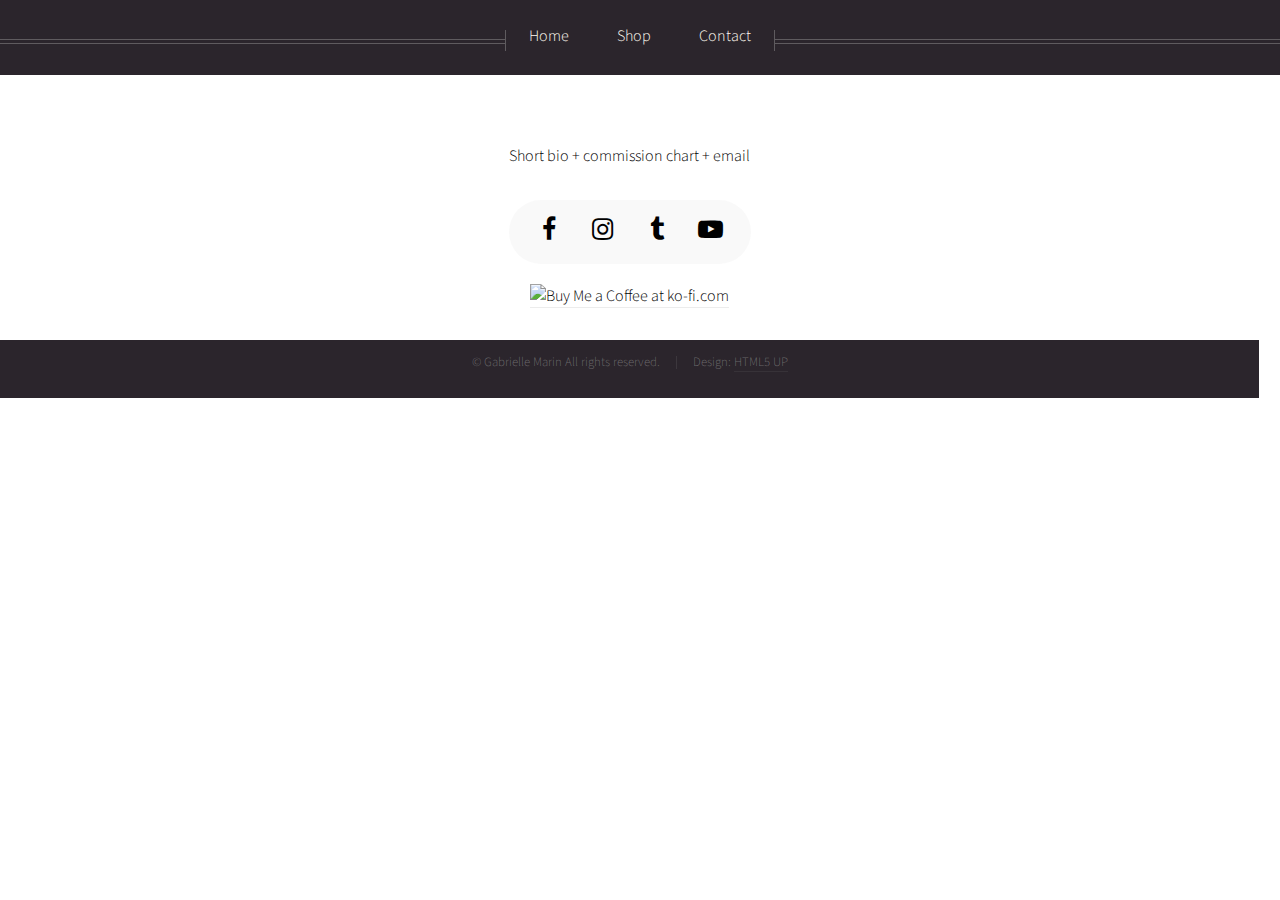
==== contact.html @ 82645fe5 "Contact revert" ====
<!DOCTYPE HTML>
<!--
	Helios by HTML5 UP
	html5up.net | @ajlkn
	Free for personal and commercial use under the CCA 3.0 license (html5up.net/license)
-->
<html>
	<head>
	
		<title>Gabrielle Marin Art</title>
		<meta charset="utf-8" />
    <meta name="viewport" content="user-scalable=no, width=768px, initial-scale=1, maximum-scale=1">
    <meta http-equiv="X-UA-Compatible" content="IE=edge">
    <meta name="description" content="">
    <meta name="author" content="">
    <script type="text/javascript" src="https://cdnjs.cloudflare.com/ajax/libs/jquery/2.1.1/jquery.min.js"></script>
		<!--[if lte IE 8]><script src="assets/js/ie/html5shiv.js"></script><![endif]-->
		<link rel="stylesheet" href="assets/css/main.css" />
		<!--[if lte IE 8]><link rel="stylesheet" href="assets/css/ie8.css" /><![endif]-->
        <link rel="stylesheet" href="assets/css/styles.css" />
        
        

    <link rel="stylesheet" href="assets/css/font-awesome.min.css">
    <link href="https://unpkg.com/nanogallery2/dist/css/nanogallery2.min.css" rel="stylesheet" type="text/css">
    <script type="text/javascript" src="https://unpkg.com/nanogallery2/dist/jquery.nanogallery2.min.js"></script>
   
    
	</head>
	<body class="no-sidebar">
       
        <div id="header">
        

					<!-- Inner -->
						
		<div id="page-wrapper">
  
			<!-- Header -->
				<div id="header">

					<!-- Inner -->
	
  

					<!-- Nav -->
						<!-- Nav -->
						<nav id="nav">
						
							<ul id"test">
								<li><a href="index.html">Home</a></li>
								
								<li><a href="https://www.etsy.com/ca/shop/GabrielleMarinArt">Shop</a></li>
								<li><a href="contact.html">Contact</a></li>
								
							</ul>
            
            
						</nav>

				</div>


			<!-- Main -->
         <body> 
      <center>Short bio + commission chart + email</center>
            </div><!-- End Inner -->



  </body>
            
				<div class="wrapper style1">
				
					<div class="container">
						<article id="main" class="special">

    
    
 
							
                       
							<section class="contact">
										
										<ul class="icons">
											<li><a href="https://www.facebook.com/gabriellemarinart" class="icon fa-facebook"><span class="label">Facebook</span></a></li>
											<li><a href="https://www.instagram.com/gabriellemarinart" class="icon fa-instagram "><span class="label">Instagram</span></a></li>
											<li><a href="http://gabriellemarin.tumblr.com/" class="icon fa-tumblr"><span class="label">Tumblr</span></a></li>
											<li><a href="http://gabriellemarin.tumblr.com/" class="icon fa-youtube-play"><span class="label">Tumblr</span></a></li>
								
											
										</ul>
										<center><a href='https://ko-fi.com/A4762TQB' target='_blank'><img height='36' style='border:0px;height:36px;' src='https://az743702.vo.msecnd.net/cdn/kofi5.png?v=0' border='0' alt='Buy Me a Coffee at ko-fi.com' /></a></center>
									</section>
						
						</article>
						
						
					</div>

				</div>
	<!-- Contact -->
									

			<!-- Footer -->
				<div id="footer">
					<div class="container">
						
						
						<div class="row">
							<div class="12u">

							
								<!-- Copyright -->
									<div class="copyright">
										<ul class="menu">
											<li>&copy; Gabrielle Marin All rights reserved.</li><li>Design: <a href="http://html5up.net">HTML5 UP</a></li>
										</ul>
									</div>

							</div>

						</div>
					</div>
				</div>

		</div>

		<!-- Scripts -->
            
        

			
			<script src="assets/js/jquery.dropotron.min.js"></script>
			<script src="assets/js/jquery.scrolly.min.js"></script>
			<script src="assets/js/jquery.onvisible.min.js"></script>
			<script src="assets/js/skel.min.js"></script>
			<script src="assets/js/util.js"></script>
			<!--[if lte IE 8]><script src="assets/js/ie/respond.min.js"></script><![endif]-->
			<script src="assets/js/main.js"></script>

             
        
	
</html>
---- assets/css/main.css ----
@import url("https://fonts.googleapis.com/css?family=Source+Sans+Pro:300,300italic,400,400italic,600");
@import url("font-awesome.min.css");

/*
	Helios by HTML5 UP
	html5up.net | @ajlkn
	Free for personal and commercial use under the CCA 3.0 license (html5up.net/license)
*/

/* Reset */

	html, body, div, span, applet, object, iframe, h1, h2, h3, h4, h5, h6, p, blockquote, pre, a, abbr, acronym, address, big, cite, code, del, dfn, em, img, ins, kbd, q, s, samp, small, strike, strong, sub, sup, tt, var, b, u, i, center, dl, dt, dd, ol, ul, li, fieldset, form, label, legend, table, caption, tbody, tfoot, thead, tr, th, td, article, aside, canvas, details, embed, figure, figcaption, footer, header, hgroup, menu, nav, output, ruby, section, summary, time, mark, audio, video {
		margin: 0;
		padding: 0;
		border: 0;
		font-size: 100%;
		font: inherit;
		vertical-align: baseline;
	}

	article, aside, details, figcaption, figure, footer, header, hgroup, menu, nav, section {
		display: block;
	}

	body {
		line-height: 1;
	}

	ol, ul {
		list-style: none;
	}

	blockquote, q {
		quotes: none;
	}

	blockquote:before, blockquote:after, q:before, q:after {
		content: '';
		content: none;
	}

	table {
		border-collapse: collapse;
		border-spacing: 0;
	}

	body {
		-webkit-text-size-adjust: none;
	}

/* Box Model */

	*, *:before, *:after {
		-moz-box-sizing: border-box;
		-webkit-box-sizing: border-box;
		box-sizing: border-box;
	}

/* Containers */

	.container {
		margin-left: auto;
		margin-right: auto;
	}

	.container.\31 25\25 {
		width: 100%;
		max-width: 1750px;
		min-width: 729px;
	}

	.container.\37 5\25 {
		width: 1050px;
	}

	.container.\35 0\25 {
		width: 700px;
	}

	.container.\32 5\25 {
		width: 350px;
	}

	.container {
		width: 1400px;
	}

	@media screen and (max-width: 1680px) {

		.container.\31 25\25 {
			width: 100%;
			max-width: 1500px;
			min-width: 1200px;
		}

		.container.\37 5\25 {
			width: 900px;
		}

		.container.\35 0\25 {
			width: 600px;
		}

		.container.\32 5\25 {
			width: 300px;
		}

		.container {
			width: 1200px;
		}

	}

	@media screen and (max-width: 1280px) {

		.container.\31 25\25 {
			width: 100%;
			max-width: 125%;
			min-width: 100%;
		}

		.container.\37 5\25 {
			width: 75%;
		}

		.container.\35 0\25 {
			width: 50%;
		}

		.container.\32 5\25 {
			width: 25%;
		}

		.container {
			width: 100%;
		}

	}

	@media screen and (max-width: 960px) {

		.container.\31 25\25 {
			width: 100%;
			max-width: 125%;
			min-width: 100%;
		}

		.container.\37 5\25 {
			width: 75%;
		}

		.container.\35 0\25 {
			width: 50%;
		}

		.container.\32 5\25 {
			width: 25%;
		}

		.container {
			width: 100%;
		}

	}

	@media screen and (max-width: 840px) {

		.container.\31 25\25 {
			width: 100%;
			max-width: 125%;
			min-width: 100%;
		}

		.container.\37 5\25 {
			width: 75%;
		}

		.container.\35 0\25 {
			width: 50%;
		}

		.container.\32 5\25 {
			width: 25%;
		}

		.container {
			width: 100% !important;
		}

	}

	@media screen and (max-width: 736px) {

		.container.\31 25\25 {
			width: 100%;
			max-width: 125%;
			min-width: 100%;
		}

		.container.\37 5\25 {
			width: 75%;
		}

		.container.\35 0\25 {
			width: 50%;
		}

		.container.\32 5\25 {
			width: 25%;
		}

		.container {
			width: 100% !important;
		}

	}

/* Grid */

	.row {
		border-bottom: solid 1px transparent;
		-moz-box-sizing: border-box;
		-webkit-box-sizing: border-box;
		box-sizing: border-box;
	}

	.row > * {
		float: left;
		-moz-box-sizing: border-box;
		-webkit-box-sizing: border-box;
		box-sizing: border-box;
	}

	.row:after, .row:before {
		content: '';
		display: block;
		clear: both;
		height: 0;
	}

	.row.uniform > * > :first-child {
		margin-top: 0;
	}

	.row.uniform > * > :last-child {
		margin-bottom: 0;
	}

	.row.\30 \25 > * {
		padding: 0px 0 0 0px;
	}

	.row.\30 \25 {
		margin: 0px 0 -1px 0px;
	}

	.row.uniform.\30 \25 > * {
		padding: 0px 0 0 0px;
	}

	.row.uniform.\30 \25 {
		margin: 0px 0 -1px 0px;
	}

	.row > * {
		padding: 48px 0 0 48px;
	}

	.row {
		margin: -48px 0 -1px -48px;
	}

	.row.uniform > * {
		padding: 48px 0 0 48px;
	}

	.row.uniform {
		margin: -48px 0 -1px -48px;
	}

	.row.\32 00\25 > * {
		padding: 96px 0 0 96px;
	}

	.row.\32 00\25 {
		margin: -96px 0 -1px -96px;
	}

	.row.uniform.\32 00\25 > * {
		padding: 96px 0 0 96px;
	}

	.row.uniform.\32 00\25 {
		margin: -96px 0 -1px -96px;
	}

	.row.\31 50\25 > * {
		padding: 72px 0 0 72px;
	}

	.row.\31 50\25 {
		margin: -72px 0 -1px -72px;
	}

	.row.uniform.\31 50\25 > * {
		padding: 72px 0 0 72px;
	}

	.row.uniform.\31 50\25 {
		margin: -72px 0 -1px -72px;
	}

	.row.\35 0\25 > * {
		padding: 24px 0 0 24px;
	}

	.row.\35 0\25 {
		margin: -24px 0 -1px -24px;
	}

	.row.uniform.\35 0\25 > * {
		padding: 24px 0 0 24px;
	}

	.row.uniform.\35 0\25 {
		margin: -24px 0 -1px -24px;
	}

	.row.\32 5\25 > * {
		padding: 12px 0 0 12px;
	}

	.row.\32 5\25 {
		margin: -12px 0 -1px -12px;
	}

	.row.uniform.\32 5\25 > * {
		padding: 12px 0 0 12px;
	}

	.row.uniform.\32 5\25 {
		margin: -12px 0 -1px -12px;
	}

	.\31 2u, .\31 2u\24 {
		width: 100%;
		clear: none;
		margin-left: 0;
	}

	.\31 1u, .\31 1u\24 {
		width: 91.6666666667%;
		clear: none;
		margin-left: 0;
	}

	.\31 0u, .\31 0u\24 {
		width: 83.3333333333%;
		clear: none;
		margin-left: 0;
	}

	.\39 u, .\39 u\24 {
		width: 75%;
		clear: none;
		margin-left: 0;
	}

	.\38 u, .\38 u\24 {
		width: 66.6666666667%;
		clear: none;
		margin-left: 0;
	}

	.\37 u, .\37 u\24 {
		width: 58.3333333333%;
		clear: none;
		margin-left: 0;
	}

	.\36 u, .\36 u\24 {
		width: 50%;
		clear: none;
		margin-left: 0;
	}

	.\35 u, .\35 u\24 {
		width: 41.6666666667%;
		clear: none;
		margin-left: 0;
	}

	.\34 u, .\34 u\24 {
		width: 33.3333333333%;
		clear: none;
		margin-left: 0;
	}

	.\33 u, .\33 u\24 {
		width: 25%;
		clear: none;
		margin-left: 0;
	}

	.\32 u, .\32 u\24 {
		width: 16.6666666667%;
		clear: none;
		margin-left: 0;
	}

	.\31 u, .\31 u\24 {
		width: 8.3333333333%;
		clear: none;
		margin-left: 0;
	}

	.\31 2u\24 + *,
	.\31 1u\24 + *,
	.\31 0u\24 + *,
	.\39 u\24 + *,
	.\38 u\24 + *,
	.\37 u\24 + *,
	.\36 u\24 + *,
	.\35 u\24 + *,
	.\34 u\24 + *,
	.\33 u\24 + *,
	.\32 u\24 + *,
	.\31 u\24 + * {
		clear: left;
	}

	.\-11u {
		margin-left: 91.66667%;
	}

	.\-10u {
		margin-left: 83.33333%;
	}

	.\-9u {
		margin-left: 75%;
	}

	.\-8u {
		margin-left: 66.66667%;
	}

	.\-7u {
		margin-left: 58.33333%;
	}

	.\-6u {
		margin-left: 50%;
	}

	.\-5u {
		margin-left: 41.66667%;
	}

	.\-4u {
		margin-left: 33.33333%;
	}

	.\-3u {
		margin-left: 25%;
	}

	.\-2u {
		margin-left: 16.66667%;
	}

	.\-1u {
		margin-left: 8.33333%;
	}

	@media screen and (max-width: 1680px) {

		.row > * {
			padding: 48px 0 0 48px;
		}

		.row {
			margin: -48px 0 -1px -48px;
		}

		.row.uniform > * {
			padding: 48px 0 0 48px;
		}

		.row.uniform {
			margin: -48px 0 -1px -48px;
		}

		.row.\32 00\25 > * {
			padding: 96px 0 0 96px;
		}

		.row.\32 00\25 {
			margin: -96px 0 -1px -96px;
		}

		.row.uniform.\32 00\25 > * {
			padding: 96px 0 0 96px;
		}

		.row.uniform.\32 00\25 {
			margin: -96px 0 -1px -96px;
		}

		.row.\31 50\25 > * {
			padding: 72px 0 0 72px;
		}

		.row.\31 50\25 {
			margin: -72px 0 -1px -72px;
		}

		.row.uniform.\31 50\25 > * {
			padding: 72px 0 0 72px;
		}

		.row.uniform.\31 50\25 {
			margin: -72px 0 -1px -72px;
		}

		.row.\35 0\25 > * {
			padding: 24px 0 0 24px;
		}

		.row.\35 0\25 {
			margin: -24px 0 -1px -24px;
		}

		.row.uniform.\35 0\25 > * {
			padding: 24px 0 0 24px;
		}

		.row.uniform.\35 0\25 {
			margin: -24px 0 -1px -24px;
		}

		.row.\32 5\25 > * {
			padding: 12px 0 0 12px;
		}

		.row.\32 5\25 {
			margin: -12px 0 -1px -12px;
		}

		.row.uniform.\32 5\25 > * {
			padding: 12px 0 0 12px;
		}

		.row.uniform.\32 5\25 {
			margin: -12px 0 -1px -12px;
		}

		.\31 2u\28wide\29, .\31 2u\24\28wide\29 {
			width: 100%;
			clear: none;
			margin-left: 0;
		}

		.\31 1u\28wide\29, .\31 1u\24\28wide\29 {
			width: 91.6666666667%;
			clear: none;
			margin-left: 0;
		}

		.\31 0u\28wide\29, .\31 0u\24\28wide\29 {
			width: 83.3333333333%;
			clear: none;
			margin-left: 0;
		}

		.\39 u\28wide\29, .\39 u\24\28wide\29 {
			width: 75%;
			clear: none;
			margin-left: 0;
		}

		.\38 u\28wide\29, .\38 u\24\28wide\29 {
			width: 66.6666666667%;
			clear: none;
			margin-left: 0;
		}

		.\37 u\28wide\29, .\37 u\24\28wide\29 {
			width: 58.3333333333%;
			clear: none;
			margin-left: 0;
		}

		.\36 u\28wide\29, .\36 u\24\28wide\29 {
			width: 50%;
			clear: none;
			margin-left: 0;
		}

		.\35 u\28wide\29, .\35 u\24\28wide\29 {
			width: 41.6666666667%;
			clear: none;
			margin-left: 0;
		}

		.\34 u\28wide\29, .\34 u\24\28wide\29 {
			width: 33.3333333333%;
			clear: none;
			margin-left: 0;
		}

		.\33 u\28wide\29, .\33 u\24\28wide\29 {
			width: 25%;
			clear: none;
			margin-left: 0;
		}

		.\32 u\28wide\29, .\32 u\24\28wide\29 {
			width: 16.6666666667%;
			clear: none;
			margin-left: 0;
		}

		.\31 u\28wide\29, .\31 u\24\28wide\29 {
			width: 8.3333333333%;
			clear: none;
			margin-left: 0;
		}

		.\31 2u\24\28wide\29 + *,
		.\31 1u\24\28wide\29 + *,
		.\31 0u\24\28wide\29 + *,
		.\39 u\24\28wide\29 + *,
		.\38 u\24\28wide\29 + *,
		.\37 u\24\28wide\29 + *,
		.\36 u\24\28wide\29 + *,
		.\35 u\24\28wide\29 + *,
		.\34 u\24\28wide\29 + *,
		.\33 u\24\28wide\29 + *,
		.\32 u\24\28wide\29 + *,
		.\31 u\24\28wide\29 + * {
			clear: left;
		}

		.\-11u\28wide\29 {
			margin-left: 91.66667%;
		}

		.\-10u\28wide\29 {
			margin-left: 83.33333%;
		}

		.\-9u\28wide\29 {
			margin-left: 75%;
		}

		.\-8u\28wide\29 {
			margin-left: 66.66667%;
		}

		.\-7u\28wide\29 {
			margin-left: 58.33333%;
		}

		.\-6u\28wide\29 {
			margin-left: 50%;
		}

		.\-5u\28wide\29 {
			margin-left: 41.66667%;
		}

		.\-4u\28wide\29 {
			margin-left: 33.33333%;
		}

		.\-3u\28wide\29 {
			margin-left: 25%;
		}

		.\-2u\28wide\29 {
			margin-left: 16.66667%;
		}

		.\-1u\28wide\29 {
			margin-left: 8.33333%;
		}

	}

	@media screen and (max-width: 1280px) {

		.row > * {
			padding: 36px 0 0 36px;
		}

		.row {
			margin: -36px 0 -1px -36px;
		}

		.row.uniform > * {
			padding: 36px 0 0 36px;
		}

		.row.uniform {
			margin: -36px 0 -1px -36px;
		}

		.row.\32 00\25 > * {
			padding: 72px 0 0 72px;
		}

		.row.\32 00\25 {
			margin: -72px 0 -1px -72px;
		}

		.row.uniform.\32 00\25 > * {
			padding: 72px 0 0 72px;
		}

		.row.uniform.\32 00\25 {
			margin: -72px 0 -1px -72px;
		}

		.row.\31 50\25 > * {
			padding: 54px 0 0 54px;
		}

		.row.\31 50\25 {
			margin: -54px 0 -1px -54px;
		}

		.row.uniform.\31 50\25 > * {
			padding: 54px 0 0 54px;
		}

		.row.uniform.\31 50\25 {
			margin: -54px 0 -1px -54px;
		}

		.row.\35 0\25 > * {
			padding: 18px 0 0 18px;
		}

		.row.\35 0\25 {
			margin: -18px 0 -1px -18px;
		}

		.row.uniform.\35 0\25 > * {
			padding: 18px 0 0 18px;
		}

		.row.uniform.\35 0\25 {
			margin: -18px 0 -1px -18px;
		}

		.row.\32 5\25 > * {
			padding: 9px 0 0 9px;
		}

		.row.\32 5\25 {
			margin: -9px 0 -1px -9px;
		}

		.row.uniform.\32 5\25 > * {
			padding: 9px 0 0 9px;
		}

		.row.uniform.\32 5\25 {
			margin: -9px 0 -1px -9px;
		}

		.\31 2u\28normal\29, .\31 2u\24\28normal\29 {
			width: 100%;
			clear: none;
			margin-left: 0;
		}

		.\31 1u\28normal\29, .\31 1u\24\28normal\29 {
			width: 91.6666666667%;
			clear: none;
			margin-left: 0;
		}

		.\31 0u\28normal\29, .\31 0u\24\28normal\29 {
			width: 83.3333333333%;
			clear: none;
			margin-left: 0;
		}

		.\39 u\28normal\29, .\39 u\24\28normal\29 {
			width: 75%;
			clear: none;
			margin-left: 0;
		}

		.\38 u\28normal\29, .\38 u\24\28normal\29 {
			width: 66.6666666667%;
			clear: none;
			margin-left: 0;
		}

		.\37 u\28normal\29, .\37 u\24\28normal\29 {
			width: 58.3333333333%;
			clear: none;
			margin-left: 0;
		}

		.\36 u\28normal\29, .\36 u\24\28normal\29 {
			width: 50%;
			clear: none;
			margin-left: 0;
		}

		.\35 u\28normal\29, .\35 u\24\28normal\29 {
			width: 41.6666666667%;
			clear: none;
			margin-left: 0;
		}

		.\34 u\28normal\29, .\34 u\24\28normal\29 {
			width: 33.3333333333%;
			clear: none;
			margin-left: 0;
		}

		.\33 u\28normal\29, .\33 u\24\28normal\29 {
			width: 25%;
			clear: none;
			margin-left: 0;
		}

		.\32 u\28normal\29, .\32 u\24\28normal\29 {
			width: 16.6666666667%;
			clear: none;
			margin-left: 0;
		}

		.\31 u\28normal\29, .\31 u\24\28normal\29 {
			width: 8.3333333333%;
			clear: none;
			margin-left: 0;
		}

		.\31 2u\24\28normal\29 + *,
		.\31 1u\24\28normal\29 + *,
		.\31 0u\24\28normal\29 + *,
		.\39 u\24\28normal\29 + *,
		.\38 u\24\28normal\29 + *,
		.\37 u\24\28normal\29 + *,
		.\36 u\24\28normal\29 + *,
		.\35 u\24\28normal\29 + *,
		.\34 u\24\28normal\29 + *,
		.\33 u\24\28normal\29 + *,
		.\32 u\24\28normal\29 + *,
		.\31 u\24\28normal\29 + * {
			clear: left;
		}

		.\-11u\28normal\29 {
			margin-left: 91.66667%;
		}

		.\-10u\28normal\29 {
			margin-left: 83.33333%;
		}

		.\-9u\28normal\29 {
			margin-left: 75%;
		}

		.\-8u\28normal\29 {
			margin-left: 66.66667%;
		}

		.\-7u\28normal\29 {
			margin-left: 58.33333%;
		}

		.\-6u\28normal\29 {
			margin-left: 50%;
		}

		.\-5u\28normal\29 {
			margin-left: 41.66667%;
		}

		.\-4u\28normal\29 {
			margin-left: 33.33333%;
		}

		.\-3u\28normal\29 {
			margin-left: 25%;
		}

		.\-2u\28normal\29 {
			margin-left: 16.66667%;
		}

		.\-1u\28normal\29 {
			margin-left: 8.33333%;
		}

	}

	@media screen and (max-width: 960px) {

		.row > * {
			padding: 32px 0 0 32px;
		}

		.row {
			margin: -32px 0 -1px -32px;
		}

		.row.uniform > * {
			padding: 32px 0 0 32px;
		}

		.row.uniform {
			margin: -32px 0 -1px -32px;
		}

		.row.\32 00\25 > * {
			padding: 64px 0 0 64px;
		}

		.row.\32 00\25 {
			margin: -64px 0 -1px -64px;
		}

		.row.uniform.\32 00\25 > * {
			padding: 64px 0 0 64px;
		}

		.row.uniform.\32 00\25 {
			margin: -64px 0 -1px -64px;
		}

		.row.\31 50\25 > * {
			padding: 48px 0 0 48px;
		}

		.row.\31 50\25 {
			margin: -48px 0 -1px -48px;
		}

		.row.uniform.\31 50\25 > * {
			padding: 48px 0 0 48px;
		}

		.row.uniform.\31 50\25 {
			margin: -48px 0 -1px -48px;
		}

		.row.\35 0\25 > * {
			padding: 16px 0 0 16px;
		}

		.row.\35 0\25 {
			margin: -16px 0 -1px -16px;
		}

		.row.uniform.\35 0\25 > * {
			padding: 16px 0 0 16px;
		}

		.row.uniform.\35 0\25 {
			margin: -16px 0 -1px -16px;
		}

		.row.\32 5\25 > * {
			padding: 8px 0 0 8px;
		}

		.row.\32 5\25 {
			margin: -8px 0 -1px -8px;
		}

		.row.uniform.\32 5\25 > * {
			padding: 8px 0 0 8px;
		}

		.row.uniform.\32 5\25 {
			margin: -8px 0 -1px -8px;
		}

		.\31 2u\28narrow\29, .\31 2u\24\28narrow\29 {
			width: 100%;
			clear: none;
			margin-left: 0;
		}

		.\31 1u\28narrow\29, .\31 1u\24\28narrow\29 {
			width: 91.6666666667%;
			clear: none;
			margin-left: 0;
		}

		.\31 0u\28narrow\29, .\31 0u\24\28narrow\29 {
			width: 83.3333333333%;
			clear: none;
			margin-left: 0;
		}

		.\39 u\28narrow\29, .\39 u\24\28narrow\29 {
			width: 75%;
			clear: none;
			margin-left: 0;
		}

		.\38 u\28narrow\29, .\38 u\24\28narrow\29 {
			width: 66.6666666667%;
			clear: none;
			margin-left: 0;
		}

		.\37 u\28narrow\29, .\37 u\24\28narrow\29 {
			width: 58.3333333333%;
			clear: none;
			margin-left: 0;
		}

		.\36 u\28narrow\29, .\36 u\24\28narrow\29 {
			width: 50%;
			clear: none;
			margin-left: 0;
		}

		.\35 u\28narrow\29, .\35 u\24\28narrow\29 {
			width: 41.6666666667%;
			clear: none;
			margin-left: 0;
		}

		.\34 u\28narrow\29, .\34 u\24\28narrow\29 {
			width: 33.3333333333%;
			clear: none;
			margin-left: 0;
		}

		.\33 u\28narrow\29, .\33 u\24\28narrow\29 {
			width: 25%;
			clear: none;
			margin-left: 0;
		}

		.\32 u\28narrow\29, .\32 u\24\28narrow\29 {
			width: 16.6666666667%;
			clear: none;
			margin-left: 0;
		}

		.\31 u\28narrow\29, .\31 u\24\28narrow\29 {
			width: 8.3333333333%;
			clear: none;
			margin-left: 0;
		}

		.\31 2u\24\28narrow\29 + *,
		.\31 1u\24\28narrow\29 + *,
		.\31 0u\24\28narrow\29 + *,
		.\39 u\24\28narrow\29 + *,
		.\38 u\24\28narrow\29 + *,
		.\37 u\24\28narrow\29 + *,
		.\36 u\24\28narrow\29 + *,
		.\35 u\24\28narrow\29 + *,
		.\34 u\24\28narrow\29 + *,
		.\33 u\24\28narrow\29 + *,
		.\32 u\24\28narrow\29 + *,
		.\31 u\24\28narrow\29 + * {
			clear: left;
		}

		.\-11u\28narrow\29 {
			margin-left: 91.66667%;
		}

		.\-10u\28narrow\29 {
			margin-left: 83.33333%;
		}

		.\-9u\28narrow\29 {
			margin-left: 75%;
		}

		.\-8u\28narrow\29 {
			margin-left: 66.66667%;
		}

		.\-7u\28narrow\29 {
			margin-left: 58.33333%;
		}

		.\-6u\28narrow\29 {
			margin-left: 50%;
		}

		.\-5u\28narrow\29 {
			margin-left: 41.66667%;
		}

		.\-4u\28narrow\29 {
			margin-left: 33.33333%;
		}

		.\-3u\28narrow\29 {
			margin-left: 25%;
		}

		.\-2u\28narrow\29 {
			margin-left: 16.66667%;
		}

		.\-1u\28narrow\29 {
			margin-left: 8.33333%;
		}

	}

	@media screen and (max-width: 840px) {

		.row > * {
			padding: 32px 0 0 32px;
		}

		.row {
			margin: -32px 0 -1px -32px;
		}

		.row.uniform > * {
			padding: 32px 0 0 32px;
		}

		.row.uniform {
			margin: -32px 0 -1px -32px;
		}

		.row.\32 00\25 > * {
			padding: 64px 0 0 64px;
		}

		.row.\32 00\25 {
			margin: -64px 0 -1px -64px;
		}

		.row.uniform.\32 00\25 > * {
			padding: 64px 0 0 64px;
		}

		.row.uniform.\32 00\25 {
			margin: -64px 0 -1px -64px;
		}

		.row.\31 50\25 > * {
			padding: 48px 0 0 48px;
		}

		.row.\31 50\25 {
			margin: -48px 0 -1px -48px;
		}

		.row.uniform.\31 50\25 > * {
			padding: 48px 0 0 48px;
		}

		.row.uniform.\31 50\25 {
			margin: -48px 0 -1px -48px;
		}

		.row.\35 0\25 > * {
			padding: 16px 0 0 16px;
		}

		.row.\35 0\25 {
			margin: -16px 0 -1px -16px;
		}

		.row.uniform.\35 0\25 > * {
			padding: 16px 0 0 16px;
		}

		.row.uniform.\35 0\25 {
			margin: -16px 0 -1px -16px;
		}

		.row.\32 5\25 > * {
			padding: 8px 0 0 8px;
		}

		.row.\32 5\25 {
			margin: -8px 0 -1px -8px;
		}

		.row.uniform.\32 5\25 > * {
			padding: 8px 0 0 8px;
		}

		.row.uniform.\32 5\25 {
			margin: -8px 0 -1px -8px;
		}

		.\31 2u\28narrower\29, .\31 2u\24\28narrower\29 {
			width: 100%;
			clear: none;
			margin-left: 0;
		}

		.\31 1u\28narrower\29, .\31 1u\24\28narrower\29 {
			width: 91.6666666667%;
			clear: none;
			margin-left: 0;
		}

		.\31 0u\28narrower\29, .\31 0u\24\28narrower\29 {
			width: 83.3333333333%;
			clear: none;
			margin-left: 0;
		}

		.\39 u\28narrower\29, .\39 u\24\28narrower\29 {
			width: 75%;
			clear: none;
			margin-left: 0;
		}

		.\38 u\28narrower\29, .\38 u\24\28narrower\29 {
			width: 66.6666666667%;
			clear: none;
			margin-left: 0;
		}

		.\37 u\28narrower\29, .\37 u\24\28narrower\29 {
			width: 58.3333333333%;
			clear: none;
			margin-left: 0;
		}

		.\36 u\28narrower\29, .\36 u\24\28narrower\29 {
			width: 50%;
			clear: none;
			margin-left: 0;
		}

		.\35 u\28narrower\29, .\35 u\24\28narrower\29 {
			width: 41.6666666667%;
			clear: none;
			margin-left: 0;
		}

		.\34 u\28narrower\29, .\34 u\24\28narrower\29 {
			width: 33.3333333333%;
			clear: none;
			margin-left: 0;
		}

		.\33 u\28narrower\29, .\33 u\24\28narrower\29 {
			width: 25%;
			clear: none;
			margin-left: 0;
		}

		.\32 u\28narrower\29, .\32 u\24\28narrower\29 {
			width: 16.6666666667%;
			clear: none;
			margin-left: 0;
		}

		.\31 u\28narrower\29, .\31 u\24\28narrower\29 {
			width: 8.3333333333%;
			clear: none;
			margin-left: 0;
		}

		.\31 2u\24\28narrower\29 + *,
		.\31 1u\24\28narrower\29 + *,
		.\31 0u\24\28narrower\29 + *,
		.\39 u\24\28narrower\29 + *,
		.\38 u\24\28narrower\29 + *,
		.\37 u\24\28narrower\29 + *,
		.\36 u\24\28narrower\29 + *,
		.\35 u\24\28narrower\29 + *,
		.\34 u\24\28narrower\29 + *,
		.\33 u\24\28narrower\29 + *,
		.\32 u\24\28narrower\29 + *,
		.\31 u\24\28narrower\29 + * {
			clear: left;
		}

		.\-11u\28narrower\29 {
			margin-left: 91.66667%;
		}

		.\-10u\28narrower\29 {
			margin-left: 83.33333%;
		}

		.\-9u\28narrower\29 {
			margin-left: 75%;
		}

		.\-8u\28narrower\29 {
			margin-left: 66.66667%;
		}

		.\-7u\28narrower\29 {
			margin-left: 58.33333%;
		}

		.\-6u\28narrower\29 {
			margin-left: 50%;
		}

		.\-5u\28narrower\29 {
			margin-left: 41.66667%;
		}

		.\-4u\28narrower\29 {
			margin-left: 33.33333%;
		}

		.\-3u\28narrower\29 {
			margin-left: 25%;
		}

		.\-2u\28narrower\29 {
			margin-left: 16.66667%;
		}

		.\-1u\28narrower\29 {
			margin-left: 8.33333%;
		}

	}

	@media screen and (max-width: 736px) {

		.row > * {
			padding: 20px 0 0 20px;
		}

		.row {
			margin: -20px 0 -1px -20px;
		}

		.row.uniform > * {
			padding: 20px 0 0 20px;
		}

		.row.uniform {
			margin: -20px 0 -1px -20px;
		}

		.row.\32 00\25 > * {
			padding: 40px 0 0 40px;
		}

		.row.\32 00\25 {
			margin: -40px 0 -1px -40px;
		}

		.row.uniform.\32 00\25 > * {
			padding: 40px 0 0 40px;
		}

		.row.uniform.\32 00\25 {
			margin: -40px 0 -1px -40px;
		}

		.row.\31 50\25 > * {
			padding: 30px 0 0 30px;
		}

		.row.\31 50\25 {
			margin: -30px 0 -1px -30px;
		}

		.row.uniform.\31 50\25 > * {
			padding: 30px 0 0 30px;
		}

		.row.uniform.\31 50\25 {
			margin: -30px 0 -1px -30px;
		}

		.row.\35 0\25 > * {
			padding: 10px 0 0 10px;
		}

		.row.\35 0\25 {
			margin: -10px 0 -1px -10px;
		}

		.row.uniform.\35 0\25 > * {
			padding: 10px 0 0 10px;
		}

		.row.uniform.\35 0\25 {
			margin: -10px 0 -1px -10px;
		}

		.row.\32 5\25 > * {
			padding: 5px 0 0 5px;
		}

		.row.\32 5\25 {
			margin: -5px 0 -1px -5px;
		}

		.row.uniform.\32 5\25 > * {
			padding: 5px 0 0 5px;
		}

		.row.uniform.\32 5\25 {
			margin: -5px 0 -1px -5px;
		}

		.\31 2u\28mobile\29, .\31 2u\24\28mobile\29 {
			width: 100%;
			clear: none;
			margin-left: 0;
		}

		.\31 1u\28mobile\29, .\31 1u\24\28mobile\29 {
			width: 91.6666666667%;
			clear: none;
			margin-left: 0;
		}

		.\31 0u\28mobile\29, .\31 0u\24\28mobile\29 {
			width: 83.3333333333%;
			clear: none;
			margin-left: 0;
		}

		.\39 u\28mobile\29, .\39 u\24\28mobile\29 {
			width: 75%;
			clear: none;
			margin-left: 0;
		}

		.\38 u\28mobile\29, .\38 u\24\28mobile\29 {
			width: 66.6666666667%;
			clear: none;
			margin-left: 0;
		}

		.\37 u\28mobile\29, .\37 u\24\28mobile\29 {
			width: 58.3333333333%;
			clear: none;
			margin-left: 0;
		}

		.\36 u\28mobile\29, .\36 u\24\28mobile\29 {
			width: 50%;
			clear: none;
			margin-left: 0;
		}

		.\35 u\28mobile\29, .\35 u\24\28mobile\29 {
			width: 41.6666666667%;
			clear: none;
			margin-left: 0;
		}

		.\34 u\28mobile\29, .\34 u\24\28mobile\29 {
			width: 33.3333333333%;
			clear: none;
			margin-left: 0;
		}

		.\33 u\28mobile\29, .\33 u\24\28mobile\29 {
			width: 25%;
			clear: none;
			margin-left: 0;
		}

		.\32 u\28mobile\29, .\32 u\24\28mobile\29 {
			width: 16.6666666667%;
			clear: none;
			margin-left: 0;
		}

		.\31 u\28mobile\29, .\31 u\24\28mobile\29 {
			width: 8.3333333333%;
			clear: none;
			margin-left: 0;
		}

		.\31 2u\24\28mobile\29 + *,
		.\31 1u\24\28mobile\29 + *,
		.\31 0u\24\28mobile\29 + *,
		.\39 u\24\28mobile\29 + *,
		.\38 u\24\28mobile\29 + *,
		.\37 u\24\28mobile\29 + *,
		.\36 u\24\28mobile\29 + *,
		.\35 u\24\28mobile\29 + *,
		.\34 u\24\28mobile\29 + *,
		.\33 u\24\28mobile\29 + *,
		.\32 u\24\28mobile\29 + *,
		.\31 u\24\28mobile\29 + * {
			clear: left;
		}

		.\-11u\28mobile\29 {
			margin-left: 91.66667%;
		}

		.\-10u\28mobile\29 {
			margin-left: 83.33333%;
		}

		.\-9u\28mobile\29 {
			margin-left: 75%;
		}

		.\-8u\28mobile\29 {
			margin-left: 66.66667%;
		}

		.\-7u\28mobile\29 {
			margin-left: 58.33333%;
		}

		.\-6u\28mobile\29 {
			margin-left: 50%;
		}

		.\-5u\28mobile\29 {
			margin-left: 41.66667%;
		}

		.\-4u\28mobile\29 {
			margin-left: 33.33333%;
		}

		.\-3u\28mobile\29 {
			margin-left: 25%;
		}

		.\-2u\28mobile\29 {
			margin-left: 16.66667%;
		}

		.\-1u\28mobile\29 {
			margin-left: 8.33333%;
		}

	}

/* Basic */

	body {
		background: #ffffff;
		color: #5b5b5b;
		font-size: 15pt;
		line-height: 1.85em;
		font-family: 'Source Sans Pro', sans-serif;
		font-weight: 300;
	}

		body.is-loading *, body.is-loading *:after, body.is-loading *:before {
			-moz-transition: none !important;
			-webkit-transition: none !important;
			-ms-transition: none !important;
			transition: none !important;
			-moz-animation: none !important;
			-webkit-animation: none !important;
			-ms-animation: none !important;
			animation: none !important;
		}

	input, textarea, select {
		font-size: 15pt;
		line-height: 1.85em;
		font-family: 'Source Sans Pro', sans-serif;
		font-weight: 300;
	}

	h1, h2, h3, h4, h5, h6 {
		font-weight: 400;
		color: #483949;
		line-height: 1.25em;
	}

	h1 a, h2 a, h3 a, h4 a, h5 a, h6 a {
		color: inherit;
		text-decoration: none;
		border-bottom-color: transparent;
	}

	h1 strong, h2 strong, h3 strong, h4 strong, h5 strong, h6 strong {
		font-weight: 600;
	}

	h2 {
		font-size: 2.85em;
	}

	h3 {
		font-size: 1.25em;
	}

	h4 {
		font-size: 1em;
		margin: 0 0 0.25em 0;
	}

	strong, b {
		font-weight: 400;
		color: #483949;
	}

	em, i {
		font-style: italic;
	}

	a {
		color: inherit;
		border-bottom: solid 1px rgba(128, 128, 128, 0.15);
		text-decoration: none;
		-moz-transition: background-color 0.35s ease-in-out, color 0.35s ease-in-out, border-bottom-color 0.35s ease-in-out;
		-webkit-transition: background-color 0.35s ease-in-out, color 0.35s ease-in-out, border-bottom-color 0.35s ease-in-out;
		-ms-transition: background-color 0.35s ease-in-out, color 0.35s ease-in-out, border-bottom-color 0.35s ease-in-out;
		transition: background-color 0.35s ease-in-out, color 0.35s ease-in-out, border-bottom-color 0.35s ease-in-out;
	}

		a:hover {
			color: #ef8376;
			border-bottom-color: transparent;
		}

	sub {
		position: relative;
		top: 0.5em;
		font-size: 0.8em;
	}

	sup {
		position: relative;
		top: -0.5em;
		font-size: 0.8em;
	}

	blockquote {
		border-left: solid 0.5em #ddd;
		padding: 1em 0 1em 2em;
		font-style: italic;
	}

	p, ul, ol, dl, table {
		margin-bottom: 1em;
	}

	p {
		text-align: justify;
	}

	br.clear {
		clear: both;
	}

	
	.timestamp {
		color: rgba(128, 128, 128, 0.75);
		font-size: 0.8em;
	}

/* Sections/Article */

	section, article {
		margin-bottom: 3em;
	}

		section > :last-child, section:last-child, article > :last-child, article:last-child {
			margin-bottom: 0;
		}

		section.special > header, section.special > footer, article.special > header, article.special > footer {
			text-align: center;
		}

	.row > section, .row > article {
		margin-bottom: 0;
	}

	header {
		margin: 0 0 0 0;
	}

		header > p {
			display: block;
			font-size: 1.5em;
			margin: 1em 0 2em 0;
			line-height: 1.5em;
			text-align: inherit;
		}

	footer {
		margin: 2.5em 0 0 0;
	}

/* Image */

	.image {
		position: relative;
		display: inline-block;
		border: 0;
		outline: 0;
	}

		.image img {
			display: block;
			width: 100%;
		}

		.image.fit {
			display: block;
			width: 100%;
		}

		.image.featured {
			display: block;
			width: 100%;
			margin: 0 0 4em 0;
		}

		.image.left {
			float: left;
			margin: 0 2em 2em 0;
		}

		.image.centered {
			display: block;
			margin: 0 0 2em 0;
		}

			.image.centered img {
				margin: 0 auto;
				width: auto;
			}

/* List */

	ul.default {
		list-style: disc;
		padding-left: 1em;
	}

		ul.default li {
			padding-left: 0.5em;
		}

	ul.actions {
		margin: 3em 0 0 0;
	}

		form ul.actions {
			margin-top: 0;
		}

		ul.actions li {
			display: inline-block;
			margin: 0 0.75em 0 0.75em;
		}

			ul.actions li:first-child {
				margin-left: 0;
			}

			ul.actions li:last-child {
				margin-right: 0;
			}

	ul.divided li {
		border-top: solid 1px rgba(128, 128, 128, 0.2);
		padding-top: 1.5em;
		margin-top: 1.5em;
	}

		ul.divided li:first-child {
			border-top: 0;
			padding-top: 0;
			margin-top: 0;
		}

	ul.menu {
		height: 1em;
		line-height: 1em;
	}

		ul.menu li {
			display: inline-block;
			border-left: solid 1px rgba(128, 128, 128, 0.2);
			padding-left: 1.25em;
			margin-left: 1.25em;
		}

			ul.menu li:first-child {
				border-left: 0;
				padding-left: 0;
				margin-left: 0;
			}

	ul.icons {
		position: relative;
		background: rgba(128, 128, 128, 0.05);
		border-radius: 4em;
		display: inline-block;
		padding: 0.35em 0.75em 0.35em 0.75em;
		font-size: 1.25em;
		cursor: default;
	}

		ul.icons li {
			display: inline-block;
		}

			ul.icons li a {
				display: inline-block;
				background: none;
				width: 2.5em;
				height: 2.5em;
				line-height: 2.5em;
				text-align: center;
				border-radius: 100%;
				border: 0;
				color: inherit;
			}

				ul.icons li a:hover {
					color: #ef8376;
				}

	ol.default {
		list-style: decimal;
		padding-left: 1.25em;
	}

		ol.default li {
			padding-left: 0.25em;
		}

/* Form */

	form label {
		display: block;
		font-weight: 400;
		color: #483949;
		margin: 0 0 1em 0;
	}

	form input[type="text"],
	form input[type="email"],
	form input[type="password"],
	form select,
	form textarea {
		-webkit-appearance: none;
		display: block;
		border: 0;
		background: #fafafa;
		width: 100%;
		border-radius: 0.5em;
		border: solid 1px #E5E5E5;
		padding: 1em;
		-moz-transition: background-color 0.35s ease-in-out, border-color 0.35s ease-in-out;
		-webkit-transition: background-color 0.35s ease-in-out, border-color 0.35s ease-in-out;
		-ms-transition: background-color 0.35s ease-in-out, border-color 0.35s ease-in-out;
		transition: background-color 0.35s ease-in-out, border-color 0.35s ease-in-out;
	}

		form input[type="text"]:focus,
		form input[type="email"]:focus,
		form input[type="password"]:focus,
		form select:focus,
		form textarea:focus {
			background: #fff;
			border-color: #df7366;
		}

	form input[type="text"],
	form input[type="email"],
	form input[type="password"],
	form select {
		line-height: 1em;
	}

	form textarea {
		min-height: 9em;
	}

	form .formerize-placeholder {
		color: #555 !important;
	}

	form ::-webkit-input-placeholder {
		color: #555 !important;
	}

	form :-moz-placeholder {
		color: #555 !important;
	}

	form ::-moz-placeholder {
		color: #555 !important;
	}

	form :-ms-input-placeholder {
		color: #555 !important;
	}

	form ::-moz-focus-inner {
		border: 0;
	}

/* Table */

	table {
		width: 100%;
	}

		table.default {
			width: 100%;
		}

			table.default tbody tr {
				border-top: solid 1px #e5e5e5;
			}

				table.default tbody tr:first-child {
					border-top: 0;
				}

				table.default tbody tr:nth-child(2n+1) {
					background: #fafafa;
				}

			table.default td {
				padding: 0.5em 1em 0.5em 1em;
			}

			table.default th {
				text-align: left;
				font-weight: 400;
				padding: 0.5em 1em 0.5em 1em;
			}

			table.default thead {
				border-bottom: solid 2px #e5e5e5;
			}

			table.default tfoot {
				border-top: solid 2px #e5e5e5;
			}

/* Button */

	input[type="button"],
	input[type="submit"],
	input[type="reset"],
	button,
	.button {
		position: relative;
		display: inline-block;
		background: #df7366;
		color: #fff;
		text-align: center;
		border-radius: 0.5em;
		text-decoration: none;
		padding: 0.65em 3em 0.65em 3em;
		border: 0;
		cursor: pointer;
		outline: 0;
		font-weight: 300;
		-moz-transition: background-color 0.35s ease-in-out, color 0.35s ease-in-out, border-bottom-color 0.35s ease-in-out;
		-webkit-transition: background-color 0.35s ease-in-out, color 0.35s ease-in-out, border-bottom-color 0.35s ease-in-out;
		-ms-transition: background-color 0.35s ease-in-out, color 0.35s ease-in-out, border-bottom-color 0.35s ease-in-out;
		transition: background-color 0.35s ease-in-out, color 0.35s ease-in-out, border-bottom-color 0.35s ease-in-out;
	}

		input[type="button"]:hover,
		input[type="submit"]:hover,
		input[type="reset"]:hover,
		button:hover,
		.button:hover {
			color: #fff;
			background: #ef8376;
		}

		input[type="button"].alt,
		input[type="submit"].alt,
		input[type="reset"].alt,
		button.alt,
		.button.alt {
			background: #2B252C;
		}

			input[type="button"].alt:hover,
			input[type="submit"].alt:hover,
			input[type="reset"].alt:hover,
			button.alt:hover,
			.button.alt:hover {
				background: #3B353C;
			}

/* Post */

	.post.stub {
		text-align: center;
	}

		.post.stub header {
			margin: 0;
		}

/* Icons */

	.icon {
		text-decoration: none;
	}

		.icon:before {
			display: inline-block;
			font-family: FontAwesome;
			font-size: 1.25em;
			text-decoration: none;
			font-style: normal;
			font-weight: normal;
			line-height: 1;
			-webkit-font-smoothing: antialiased;
			-moz-osx-font-smoothing: grayscale;
		}

		.icon > .label {
			display: none;
		}

		.icon.circled {
			position: relative;
			display: inline-block;
			background: #2b252c;
			color: #fff;
			border-radius: 100%;
			width: 3em;
			height: 3em;
			line-height: 3.25em;
			text-align: center;
			font-size: 1.25em;
		}

			header .icon.circled {
				margin: 0 0 2em 0;
			}

/* Wrapper */

	.wrapper {
		background: #fff;
		margin: 0 0 2em 0;
		padding: 0 0 0 0;
	}

		.wrapper.style2 {
			padding-top: 0;
		}

/* Header */

	#header {
		position: top;
        background-color: #000000
		background-position: center center;
		background-attachment: fixed;
		color: #000000;
		text-align: center;
		padding: 2em 1.3em 2em 0;
		cursor: default;
        
	}

		#header:before {
			content: '';
			display: inline-block;
			vertical-align: middle;
			height: 100%;
		}

		#header .inner {
			position: relative;
			z-index: 1;
			margin: 0;
			display: inline-block;
			vertical-align: middle;
		}

		#header header {
			display: inline-block;
		}

			#header header > p {
				font-size: 1.25em;
				margin: 0;
			}

		#header h1 {
			color: #00000;
			font-size: 1.8em;
			line-height: 1em;
		}

			#header h1 a {
				color: inherit;
			}

		#header .button {
			display: inline-block;
			border-radius: 100%;
			width: 4.5em;
			height: 4.5em;
			line-height: 4.5em;
			text-align: center;
			font-size: 1.25em;
			padding: 0;
		}

		

	body.homepage #header {
		height: 80vh;
		min-height: 40em;
	}

    body.gallery{
max-width: 700px;
}
		body.homepage #header h1 {
			font-size: 4em;
		}

		body.homepage #header:after {
			content: '';
			background: #1C0920;
			display: block;
			position: absolute;
			left: 0;
			top: 0;
			width: 100%;
			height: 100%;
			opacity: 0;
			-moz-transition: opacity 2.5s ease-in-out;
			-webkit-transition: opacity 2.5s ease-in-out;
			-ms-transition: opacity 2.5s ease-in-out;
			transition: opacity 2.5s ease-in-out;
			-moz-transition-delay: 0.5s;
			-webkit-transition-delay: 0.5s;
			-ms-transition-delay: 0.5s;
			transition-delay: 0.5s;
		}

	body.homepage.is-loading #header:after {
		opacity: 1;
	}

/* Nav */

	#nav {
		position: absolute;
		top: 0;
		left: 0;
		width: 100%;
		text-align: center;
		padding: 1.5em 0 1.5em 0;
		z-index: 1;
		overflow: hidden;
	}

		#nav > ul {
			line-height: 0px;
			position: relative;
			display: inline-block;
			margin: 0;
			height: 21px;
			border-left: solid 1px rgba(192, 192, 192, 0.35);
			border-right: solid 1px rgba(192, 192, 192, 0.35);
		}

			#nav > ul:before, #nav > ul:after {
				content: '';
				display: block;
				width: 300%;
				position: absolute;
				top: 50%;
				margin-top: -2px;
				height: 5px;
				border-top: solid 1px rgba(192, 192, 192, 0.35);
				border-bottom: solid 1px rgba(192, 192, 192, 0.35);
			}

			#nav > ul:before {
				left: 100%;
				margin-left: 1px;
			}

			#nav > ul:after {
				right: 100%;
				margin-right: 1px;
			}

			#nav > ul > li {
				display: inline-block;
				margin: -9px 0.5em 0 0.5em;
				border-radius: 0.5em;
				padding: 0.85em;
				border: solid 1px transparent;
				-moz-transition: color 0.35s ease-in-out, border-color 0.35s ease-in-out;
				-webkit-transition: color 0.35s ease-in-out, border-color 0.35s ease-in-out;
				-ms-transition: color 0.35s ease-in-out, border-color 0.35s ease-in-out;
				transition: color 0.35s ease-in-out, border-color 0.35s ease-in-out;
			}

				#nav > ul > li.active {
					border-color: rgba(192, 192, 192, 0.35);
				}

				#nav > ul > li > a, #nav > ul > li > span {
					display: block;
					color: inherit;
					text-decoration: none;
					border: 0;
					outline: 0;
				}

				#nav > ul > li > ul {
					display: none;
				}

	.dropotron {
		background: rgba(255, 255, 255, 0.975);
		padding: 1em 1.25em 1em 1.25em;
		line-height: 1em;
		height: auto;
		text-align: left;
		border-radius: 0.5em;
		box-shadow: 0 0.15em 0.25em 0 rgba(0, 0, 0, 0.25);
		min-width: 12em;
		margin-top: -1em;
	}

		.dropotron li {
			border-top: solid 1px rgba(128, 128, 128, 0.2);
			color: #5b5b5b;
		}

			.dropotron li:first-child {
				border-top: 0;
			}

			.dropotron li:hover {
				color: #ef8376;
			}

			.dropotron li a, .dropotron li span {
				display: block;
				border: 0;
				padding: 0.5em 0 0.5em 0;
				-moz-transition: color 0.35s ease-in-out;
				-webkit-transition: color 0.35s ease-in-out;
				-ms-transition: color 0.35s ease-in-out;
				transition: color 0.35s ease-in-out;
			}

		.dropotron.level-0 {
			margin-top: 2em;
			font-size: 0.9em;
		}

			.dropotron.level-0:before {
				content: '';
				position: absolute;
				left: 50%;
				top: -0.7em;
				margin-left: -0.75em;
				border-bottom: solid 0.75em rgba(255, 255, 255, 0.975);
				border-left: solid 0.75em rgba(64, 64, 64, 0);
				border-right: solid 0.75em rgba(64, 64, 64, 0);
			}

/* Banner */

	#banner {
		background: #fff;
		text-align: center;
		padding: 4.5em 0 4.5em 0;
		margin-bottom: 0;
	}

		#banner header > p {
			margin-bottom: 0;
		}

/* Content */

	

	#content > section {
		margin-bottom: 0;
	}



/* Main */

	#main {
		margin-bottom: 0;
	}

		#main section:first-of-type {
			padding-top: 2em;
		}

/* Footer */

	#footer {
		position: relative;
		overflow: hidden;
		padding: 1em 0 1em 0;
		background: #2b252c;
		color: #fff;
	}

		#footer .icon.circled {
			background: #fff;
			color: #2b252c;
		}

		#footer header {
			text-align: center;
			cursor: default;
		}

		#footer h2, #footer h3, #footer h4, #footer h5, #footer h6 {
			color: #fff;
		}

		#footer .contact {
			text-align: center;
		}

			#footer .contact p {
				text-align: center;
				margin: 0 0 3em 0;
			}

		#footer .copyright {
			text-align: center;
			color: rgba(128, 128, 128, 0.75);
			font-size: 0.8em;
			cursor: default;
		}

			#footer .copyright a {
				color: rgba(128, 128, 128, 0.75);
			}

				#footer .copyright a:hover {
					color: rgba(212, 212, 212, 0.85);
				}

/* Carousel */

	.carousel {
		position: relative;
		overflow: hidden;
		padding: 2em 0 2em 0;
		margin-bottom: 0;
	}

		.carousel .forward, .carousel .backward {
			position: absolute;
			top: 50%;
			width: 6em;
			height: 12em;
			margin-top: -6em;
			cursor: pointer;
		}

			.carousel .forward:before, .carousel .backward:before {
				content: '';
				display: block;
				width: 6em;
				height: 6em;
				border-radius: 100%;
				background-color: rgba(72, 57, 73, 0.5);
				position: absolute;
				top: 50%;
				margin-top: -3em;
				-moz-transition: background-color 0.35s ease-in-out;
				-webkit-transition: background-color 0.35s ease-in-out;
				-o-transition: background-color 0.35s ease-in-out;
				-ms-transition: background-color 0.35s ease-in-out;
				transition: background-color 0.35s ease-in-out;
				-webkit-backface-visibility: hidden;
			}

			.carousel .forward:after, .carousel .backward:after {
				content: '';
				width: 3em;
				height: 3em;
				position: absolute;
				top: 50%;
				margin: -1.5em 0 0 0;
				background: url("images/arrow.svg") no-repeat center center;
			}

			.carousel .forward:hover:before, .carousel .backward:hover:before {
				background-color: rgba(239, 131, 118, 0.75);
			}

		.carousel .forward {
			right: 0;
		}

			.carousel .forward:before {
				right: -3em;
			}

			.carousel .forward:after {
				right: -0.25em;
			}

		.carousel .backward {
			left: 0;
		}

			.carousel .backward:before {
				left: -3em;
			}

			.carousel .backward:after {
				left: -0.25em;
				-moz-transform: scaleX(-1);
				-webkit-transform: scaleX(-1);
				-ms-transform: scaleX(-1);
				transform: scaleX(-1);
			}

		.carousel .reel {
			white-space: nowrap;
			position: relative;
			-webkit-overflow-scrolling: touch;
			padding: 0 2em 0 2em;
		}

		.carousel article {
			display: inline-block;
			width: 18em;
			background: #fff;
			text-align: center;
			padding: 0 1em 3em 1em;
			margin: 0 2em 0 0;
			white-space: normal;
			opacity: 1.0;
			-moz-transition: opacity 0.75s ease-in-out;
			-webkit-transition: opacity 0.75s ease-in-out;
			-ms-transition: opacity 0.75s ease-in-out;
			transition: opacity 0.75s ease-in-out;
		}

			.carousel article.loading {
				opacity: 0;
			}

			.carousel article .image {
				position: relative;
				left: -1em;
				top: 0;
				width: auto;
				margin-right: -2em;
				margin-bottom: 3em;
			}

			.carousel article p {
				text-align: center;
			}

/* Wide */

	@media screen and (max-width: 1680px) {

		/* Basic */

			body, input, textarea, select {
				font-size: 14pt;
				line-height: 1.75em;
			}

		/* Carousel */

			.carousel {
				padding: 1.5em 0 1.5em 0;
			}

				.carousel .reel {
					padding: 0 1.5em 0 1.5em;
				}

				.carousel article {
					width: 18em;
					margin: 0 1.25em 0 0;
				}

	}

/* Normal */

	@media screen and (max-width: 1280px) {

		/* Basic */

			body, input, textarea, select {
				font-size: 12pt;
				line-height: 1.5em;
			}

		/* Wrapper */

			.wrapper {
				padding-left: 2em;
				padding-right: 2em;
			}

		/* Header */

			#header {
				background-attachment: scroll;
			}

				#header .inner {
					padding-left: 2em;
					padding-right: 2em;
				}

		/* Banner */

			#banner {
				padding-left: 2em;
				padding-right: 2em;
			}

		/* Footer */

			#footer {
				padding-left: 2em;
				padding-right: 2em;
			}

	}

/* Narrow */

/* Narrower */

	@media screen and (max-width: 840px) {

		/* Basic */

			body, input, textarea, select {
				font-size: 13pt;
				line-height: 1.65em;
			}

			.tweet {
				text-align: center;
			}

			.timestamp {
				display: block;
				text-align: center;
			}

		/* Footer */

			#footer {
				padding: 2em 2em 1em 1em;
			}

		/* Carousel */

			.carousel {
				padding: 1.25em 0 1.25em 0;
			}

				.carousel article {
					width: 18em;
					margin: 0 1em 0 0;
				}

	}

/* Mobile */

	#navPanel, #titleBar {
		display: none;
	}

	@media screen and (max-width: 736px) {

		/* Basic */

			html, body {
				overflow-x: hidden;
			}

			body, input, textarea, select {
				font-size: 12.5pt;
				line-height: 1.5em;
			}

			h2 {
				font-size: 1.75em;
			}

			h3 {
				font-size: 1.25em;
			}

			

		/* Section/Article */

			section, article {
				margin-bottom: 0em;
			}

				section:last-child, article:last-child {
					margin-bottom: 0;
				}

			

			header > p {
				font-size: 1.25em;
			}

		/* Image */

			.image.featured {
				margin: 0 0 2em 0;
			}

			.image.left {
				margin: 0 1em 1em 0;
			}

			.image.centered {
				margin: 0 0 1em 0;
			}

		/* List */

			form ul.actions {
				margin-top: 0;
			}

			ul.actions li {
				display: block;
				margin: 0.75em 0 0 0;
			}

				ul.actions li:first-child {
					margin-top: 0;
				}

			ul.menu {
				height: auto;
				text-align: center;
			}

				ul.menu li {
					display: block;
					border: 0;
					padding: 0.75em 0 0 0;
					margin: 0;
				}

					ul.menu li:first-child {
						padding-top: 0;
					}

			ul.icons {
				font-size: 1em;
				padding: 0.35em 0.5em 0.35em 0.5em;
			}

				ul.icons li a {
					width: 2.25em;
				}

		/* Button */

			input[type="button"],
			input[type="submit"],
			input[type="reset"],
			button,
			.button {
				display: block;
				padding: 0;
				line-height: 3em;
				width: 100%;
			}

		/* Off-Canvas Navigation */

			#page-wrapper {
				-moz-backface-visibility: hidden;
				-webkit-backface-visibility: hidden;
				-ms-backface-visibility: hidden;
				backface-visibility: hidden;
				-moz-transition: -moz-transform 0.5s ease;
				-webkit-transition: -webkit-transform 0.5s ease;
				-ms-transition: -ms-transform 0.5s ease;
				transition: transform 0.5s ease;
				padding-bottom: 1px;
			}

			#navButton {
				-moz-backface-visibility: hidden;
				-webkit-backface-visibility: hidden;
				-ms-backface-visibility: hidden;
				backface-visibility: hidden;
				-moz-transition: -moz-transform 0.5s ease;
				-webkit-transition: -webkit-transform 0.5s ease;
				-ms-transition: -ms-transform 0.5s ease;
				transition: transform 0.5s ease;
				display: block;
				height: 44px;
				left: 0;
				position: fixed;
				top: 0;
				width: 100%;
				z-index: 10001;
			}

				#navButton .toggle {
					position: absolute;
					left: 0;
					top: 0;
					width: 100%;
					height: 100%;
					border: 0;
					outline: 0;
				}

					#navButton .toggle:before {
						font-family: FontAwesome;
						text-decoration: none;
						font-style: normal;
						font-weight: normal;
						-webkit-font-smoothing: antialiased;
						-moz-osx-font-smoothing: grayscale;
						content: '\f0c9';
						color: #fff;
						color: rgba(255, 255, 255, 0.75);
						text-align: center;
						display: block;
						font-size: 14px;
						width: 80px;
						height: 30px;
						line-height: 30px;
						position: absolute;
						left: 50%;
						margin-left: -40px;
						background: rgba(132, 128, 136, 0.75);
						border-top: 0;
						border-radius: 0 0 0.35em 0.35em;
					}

			#navPanel {
				-moz-backface-visibility: hidden;
				-webkit-backface-visibility: hidden;
				-ms-backface-visibility: hidden;
				backface-visibility: hidden;
				-moz-transform: translateY(-50vh);
				-webkit-transform: translateY(-50vh);
				-ms-transform: translateY(-50vh);
				transform: translateY(-50vh);
				-moz-transition: -moz-transform 0.5s ease;
				-webkit-transition: -webkit-transform 0.5s ease;
				-ms-transition: -ms-transform 0.5s ease;
				transition: transform 0.5s ease;
				display: block;
				height: 25vh;
				left: 0;
				overflow-y: auto;
				position: fixed;
				top: 0;
				width: 100%;
				z-index: 10002;
				background: #1f1920;
				box-shadow: inset 0px -2px 5px 0px rgba(0, 0, 0, 0.25);
				font-size: 1em;
			}

				#navPanel:before {
					content: '';
					display: block;
					position: absolute;
					left: 0;
					top: 0;
					width: 100%;
					height: 100%;
					background: url("images/overlay.png");
					background-size: 128px 128px;
				}

				#navPanel .link {
					position: relative;
					z-index: 1;
					display: block;
					text-decoration: none;
					padding: 0.5em;
					color: #ddd;
					border: 0;
					border-top: dotted 1px rgba(255, 255, 255, 0.05);
				}

					#navPanel .link:first-child {
						border-top: 0;
					}

					#navPanel .link.depth-0 {
						color: #fff;
						font-weight: 600;
					}

				#navPanel .indent-1 {
					display: inline-block;
					width: 1em;
				}

				#navPanel .indent-2 {
					display: inline-block;
					width: 2em;
				}

				#navPanel .indent-3 {
					display: inline-block;
					width: 3em;
				}

				#navPanel .indent-4 {
					display: inline-block;
					width: 4em;
				}

				#navPanel .indent-5 {
					display: inline-block;
					width: 5em;
				}

				#navPanel .depth-0 {
					color: #fff;
				}

			body.navPanel-visible #page-wrapper {
				-moz-transform: translateY(25vh);
				-webkit-transform: translateY(25vh);
				-ms-transform: translateY(25vh);
				transform: translateY(25vh);
			}

			body.navPanel-visible #navButton {
				-moz-transform: translateY(25vh);
				-webkit-transform: translateY(25vh);
				-ms-transform: translateY(25vh);
				transform: translateY(25vh);
			}

			body.navPanel-visible #navPanel {
				-moz-transform: translateY(0);
				-webkit-transform: translateY(0);
				-ms-transform: translateY(0);
				transform: translateY(0);
			}

		/* Wrapper */

			.wrapper {
				padding: 0 1em 0 1em;
			}

		/* Header */

			#header {
				background-attachment: scroll;
				padding: 2.5em 0 0 0;
			}

				#header .inner {
					padding-top: 1.5em;
					padding-left: 1em;
					padding-right: 1em;
				}

				#header header > p {
					font-size: 1em;
				}

				#header h1 {
					font-size: 1.75em;
				}

				

			body.homepage #header {
				min-height: 0;
				padding: 5.5em 0 5em 0;
				height: auto;
			}

				body.homepage #header:before {
					display: none;
				}

				body.homepage #header h1 {
					font-size: 2.5em;
				}

		/* Nav */

			#nav {
				display: none;
			}

		/* Banner */

			#banner {
				padding: 3em 2em 3em 2em;
			}

		/* Sidebar */

			#sidebar > hr:first-of-type {
				display: block;
			}

		/* Main */

			#main > header {
				text-align: center;
			}

		/* Footer */

			#footer {
				padding-left: 1em;
				padding-right: 1em;
			}

		/* Carousel */

			.carousel {
				padding: 0.5em 0 0.5em 0;
			}

				.carousel .reel {
					padding: 0 0.5em 0 0.5em;
				}

				.carousel article {
					width: 14em;
					padding-bottom: 2em;
					margin: 0 0.5em 0 0;
				}

					.carousel article .image {
						margin-bottom: 2em;
					}

	}
---- assets/css/ie8.css ----
/*
	Helios by HTML5 UP
	html5up.net | @ajlkn
	Free for personal and commercial use under the CCA 3.0 license (html5up.net/license)
*/

/* Basic */

	a {
		border-bottom: solid 1px #ddd;
	}

	hr {
		border-top: solid 1px #777;
		border-bottom: solid 1px #777;
	}

	.timestamp {
		color: #777;
	}

/* Section/Article */

	section > .last-child, section.last-child, article > .last-child, article.last-child {
		margin-bottom: 0;
	}

/* List */

	ul.divided li {
		border-top: solid 1px #777;
	}

	ul.menu li {
		border-left: solid 1px #777;
	}

	ul.icons {
		background: #333;
		-ms-behavior: url("assets/js/ie/PIE.htc");
	}

/* Button */

	.button {
		-ms-behavior: url("assets/js/ie/PIE.htc");
	}

/* Icons */

	.icon.circled {
		-ms-behavior: url("assets/js/ie/PIE.htc");
	}

/* Header */

	#header {
		-ms-behavior: url("assets/js/ie/backgroundsize.min.htc");
	}

	body.homepage #header {
		height: auto;
		min-height: 0;
		padding: 12em 0 12em 0;
	}

		body.homepage #header:after {
			display: none;
		}

/* Nav */

	#nav > ul:before, #nav > ul:after {
		border-top: solid 1px #777;
		border-bottom: solid 1px #777;
	}

	#nav > ul > li {
		-ms-behavior: url("assets/js/ie/PIE.htc");
	}

		#nav > ul > li.active {
			border-color: #999;
		}

	.dropotron {
		background: #fff;
		-ms-behavior: url("assets/js/ie/PIE.htc");
	}

		.dropotron li {
			border-color: #eee;
			padding-right: 1em;
			color: #5b5b5b;
		}

		.dropotron.level-0 {
			box-shadow: none !important;
			margin-top: 1em;
		}

/* Carousel */

	.carousel .forward, .carousel .backward {
		border-radius: 100%;
		background-color: #483949;
		width: 7em;
		height: 7em;
		margin-top: -3.5em;
		border-radius: 100%;
		-ms-behavior: url("assets/js/ie/PIE.htc");
	}

		.carousel .forward:before, .carousel .backward:before {
			display: none;
		}

	.carousel .forward {
		right: -3.5em;
	}

	.carousel .backward {
		left: -3.5em;
	}

/* Footer */

	#footer ul.divided li {
		border-color: #3B373C;
	}

	#footer ul.menu li {
		border-color: #3B373C;
	}

	#footer hr {
		border-color: #3B373C;
	}

	#footer .icons {
		background: #2F2930;
	}

	#footer .copyright {
		color: #777;
	}

		#footer .copyright a {
			color: #aaa;
			border: 0;
		}

			#footer .copyright a:hover {
				color: #ccc;
			}
---- assets/css/styles.css ----
/*
*
* Gallery-specific Styles
*
*/

* {
  margin: 0;
  padding: 0;
  list-style: none;
  -moz-box-sizing: border-box;
  box-sizing: border-box
}
#nav {
    background-color: #2b252c;
    color:floralwhite
}

#nav a:hover{
    color:#ef8376
}
#navpanel a:hover{
    color:#ef8376
}



}
#gallery-container {
  font-size: 20px;
  margin: auto;
  position: relative;
  max-width: 50em;
  text-align: center;
  overflow: hidden;
  padding-top: 1em
}

#gallery-container:full-screen {
  max-width: 100% !important;
  width: 100%;
  height: 100% !important;
  background-color: #111
}

#gallery-container:-webkit-full-screen {
  max-width: 100% !important;
  width: 100%;
  height: 100% !important;
  background-color: #111
}
#gallery {
    max-width:850px;
    margin: auto;
}

#gallery-container:-moz-full-screen {
  max-width: 100% !important;
  width: 100%;
  height: 100% !important;
  background-color: #111
}

.controls {
  text-align: center;
  font-size: 1em;
  opacity: 0;
  pointer-events: none;
  -webkit-transition: opacity .3s ease;
  transition: opacity .3s ease;
  position: absolute;
  bottom: 0;
  left: 0;
  right: 0
}

.control,
.grid,
.fs-toggle {
  width: .66em;
  height: .66em;
  text-align: center;
  line-height: .5em;
  cursor: pointer;
  display: inline-block;
  margin-right: 10px
}

.showControls {
  opacity: 1;
  pointer-events: auto;
  -webkit-transition: opacity .6s 1s ease;
  transition: opacity .6s 1s ease
}

.hideControls {
  opacity: 0;
  pointer-events: none
}

.icon-grid,
.icon-arrow-left,
.icon-arrow-right,
.icon-fullscreen-exit,
.icon-fullscreen {
  display:inline-block;
  width: 20px;
  height: 20px;
  background-image: url(../images/controls-light2.png);
  background-repeat: no-repeat
}

.icon-grid {
  background-position: 0 0
}

.icon-arrow-left {
  background-position: -40px 0
}

.icon-arrow-right {
  background-position: -80px 0
}

.icon-fullscreen-exit {
  background-position: -120px 0
}

.icon-fullscreen {
  background-position: -160px 0
}
.fs-toggle {
  display: none;
}


.item {
  display: inline-block;
  cursor: pointer;
  width: 24%;
  height: auto;
  margin-right: .5%
}

.item img,
.item--big img {
  width: 100%;
  display:block;
}

.items--big {
  position: absolute;
  top: 0;
  left: 0
  right:0;
  width: 100%;
  height: 100%;
  pointer-events: none
}

.item--big {
  position: absolute;
  width: 60%;
  height: auto;
  left: 20%;
  right: 20%;
  top: 3em;
  opacity: 0;
  -webkit-transform: scale(.8);
  transform: scale(.8)
}
.item--big .img-caption{
  position:absolute;
  width:100%;
  bottom:0;
  left:0;
  right:0;
  background-color: rgba(0,0,0,0.6);
  color:white;
  padding:10px;
  font-size:.8em;
  text-align:center;
}
.fadeInScaleUp {
  -webkit-animation: fadeInScaleUp .5s ease-out .6s forwards;
  animation: fadeInScaleUp .5s ease-out .6s forwards;
  z-index: 3
}

.fadeOut {
  -webkit-animation: fadeOut .4s ease-out forwards;
  animation: fadeOut .4s ease-out forwards;
  z-index: 1
}

@keyframes fadeOut {
  from {
    opacity: 1;
    -webkit-transform: scale(1);
    transform: scale(1)
  }

  to {
    opacity: 0;
    -webkit-transform: scale(1);
    transform: scale(1)
  }
}

@-webkit-keyframes fadeOut {
  from {
    opacity: 1;
    -webkit-transform: scale(1);
    transform: scale(1)
  }

  to {
    opacity: 0;
    -webkit-transform: scale(1);
    transform: scale(1)
  }
}

@keyframes fadeInScaleUp {
  from {
    opacity: 0;
    -webkit-transform: scale(.8);
    transform: scale(.8)
  }

  to {
    opacity: 1;
    -webkit-transform: scale(1);
    transform: scale(1)
  }
}

@-webkit-keyframes fadeInScaleUp {
  from {
    opacity: 0;
    -webkit-transform: scale(.8);
    transform: scale(.8)
  }

  to {
    opacity: 1;
    -webkit-transform: scale(1);
    transform: scale(1)
  }
}

.scaleDownFadeOut {
  -webkit-animation: scaleDownFadeOut .4s ease-in forwards;
  animation: scaleDownFadeOut .4s ease-in forwards;
  pointer-events: none
}

@keyframes scaleDownFadeOut {
  0% {
    opacity: 1;
    -webkit-transform: scale(1);
    transform: scale(1)
  }

  99% {
    opacity: 0;
    -webkit-transform: scale(.5);
    transform: scale(.5)
  }

  100% {
    opacity: 0;
    -webkit-transform: scale(1);
    transform: scale(1)
  }
}

@-webkit-keyframes scaleDownFadeOut {
  0% {
    opacity: 1;
    -webkit-transform: scale(1);
    transform: scale(1)
  }

  99% {
    opacity: 0;
    -webkit-transform: scale(.5);
    transform: scale(.5)
  }

  100% {
    opacity: 0;
    -webkit-transform: scale(1);
    transform: scale(1)
  }
}

.scaleUpFadeIn {
  opacity: 0;
  -webkit-transform: scale(1);
  transform: scale(1);
  -webkit-animation: scaleUpFadeIn ease-in-out .4s forwards;
  animation: scaleUpFadeIn ease-in-out .4s forwards;
  -webkit-animation-duration: .4s;
  animation-duration: .4s
}

@keyframes scaleUpFadeIn {
  0% {
    opacity: 0;
    -webkit-transform: scale(1);
    transform: scale(1)
  }

  1% {
    opacity: 0;
    -webkit-transform: scale(.5);
    transform: scale(.5)
  }

  100% {
    opacity: 1;
    -webkit-transform: scale(1);
    transform: scale(1)
  }
}

@-webkit-keyframes scaleUpFadeIn {
  0% {
    opacity: 0;
    -webkit-transform: scale(1);
    transform: scale(1)
  }

  1% {
    opacity: 0;
    -webkit-transform: scale(.5);
    transform: scale(.5)
  }

  100% {
    opacity: 1;
    -webkit-transform: scale(1);
    transform: scale(1)
  }
}

.showLastSecond {
  opacity: 0;
  -webkit-transform: scale(1);
  transform: scale(1);
  -webkit-animation: showLastSecond ease-in-out .4s forwards;
  animation: showLastSecond ease-in-out .4s forwards;
  -webkit-animation-duration: .4s;
  animation-duration: .4s
}

@keyframes showLastSecond {
  0% {
    opacity: 0;
    -webkit-transform: scale(1);
    transform: scale(1)
  }

  1% {
    opacity: 0;
    -webkit-transform: scale(.5);
    transform: scale(.5)
  }

  99% {
    opacity: 0;
    -webkit-transform: scale(1);
    transform: scale(1)
  }

  100% {
    opacity: 1;
    -webkit-transform: scale(1);
    transform: scale(1)
  }
}

@-webkit-keyframes showLastSecond {
  0% {
    opacity: 0;
    -webkit-transform: scale(1);
    transform: scale(1)
  }

  1% {
    opacity: 0;
    -webkit-transform: scale(.5);
    transform: scale(.5)
  }

  99% {
    opacity: 0;
    -webkit-transform: scale(1);
    transform: scale(1)
  }

  100% {
    opacity: 1;
    -webkit-transform: scale(1);
    transform: scale(1)
  }
}

@media screen and (max-width: 30em) {
  .item--big {
    width: 80%;
    right: 10%;
    left: 10%
  }
}
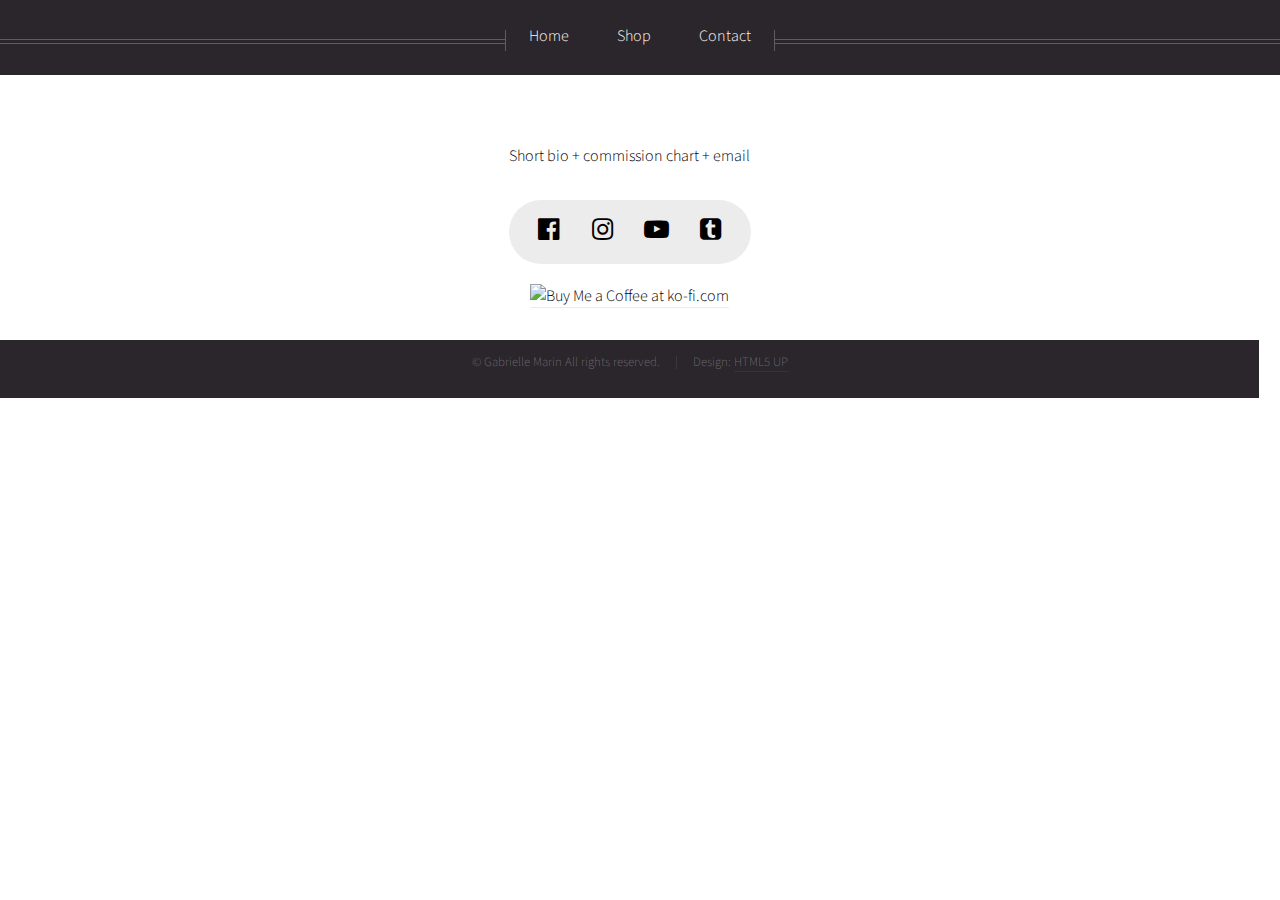
==== commit 7ac8bad7: "social icons" ====
--- a/contact.html
+++ b/contact.html
@@ -9,7 +9,7 @@
 	
 		<title>Gabrielle Marin Art</title>
 		<meta charset="utf-8" />
-    <meta name="viewport" content="user-scalable=no, width=768px, initial-scale=1, maximum-scale=1">
+    <meta name="viewport" content="user-scalable=no, width=device-width, initial-scale=1, maximum-scale=1">
     <meta http-equiv="X-UA-Compatible" content="IE=edge">
     <meta name="description" content="">
     <meta name="author" content="">
@@ -83,10 +83,10 @@
 							<section class="contact">
 										
 										<ul class="icons">
-											<li><a href="https://www.facebook.com/gabriellemarinart" class="icon fa-facebook"><span class="label">Facebook</span></a></li>
+										<li><a href="https://www.facebook.com/gabriellemarinart" class="icon fa-facebook-official"><span class="label">Facebook</span></a></li>
 											<li><a href="https://www.instagram.com/gabriellemarinart" class="icon fa-instagram "><span class="label">Instagram</span></a></li>
-											<li><a href="http://gabriellemarin.tumblr.com/" class="icon fa-tumblr"><span class="label">Tumblr</span></a></li>
 											<li><a href="http://gabriellemarin.tumblr.com/" class="icon fa-youtube-play"><span class="label">Tumblr</span></a></li>
+											<li><a href="http://gabriellemarin.tumblr.com/" class="icon fa-tumblr-square"><span class="label">Tumblr</span></a></li>
 								
 											
 										</ul>
--- a/assets/css/main.css
+++ b/assets/css/main.css
@@ -86,7 +86,10 @@
 	}
 
 	@media screen and (max-width: 1680px) {
-
+#gallery {
+    max-width:850px;
+    margin: auto;
+}
 		.container.\31 25\25 {
 			width: 100%;
 			max-width: 1500px;
@@ -138,7 +141,10 @@
 	}
 
 	@media screen and (max-width: 960px) {
-
+#gallery {
+    max-width:850px;
+    margin: auto;
+}
 		.container.\31 25\25 {
 			width: 100%;
 			max-width: 125%;
@@ -190,7 +196,10 @@
 	}
 
 	@media screen and (max-width: 736px) {
-
+#gallery {
+    max-width:735px;
+    margin: auto;
+}
 		.container.\31 25\25 {
 			width: 100%;
 			max-width: 125%;
@@ -689,7 +698,10 @@
 	}
 
 	@media screen and (max-width: 1280px) {
-
+#gallery {
+    max-width:850px;
+    margin: auto;
+}
 		.row > * {
 			padding: 36px 0 0 36px;
 		}
@@ -1119,7 +1131,10 @@
 	}
 
 	@media screen and (max-width: 840px) {
-
+#gallery {
+    max-width:839px;
+    margin: auto;
+}
 		.row > * {
 			padding: 32px 0 0 32px;
 		}
@@ -1333,7 +1348,7 @@
 
 	}
 
-	@media screen and (max-width: 736px) {
+	@media screen and (max-width: 480px) {
 
 		.row > * {
 			padding: 20px 0 0 20px;
@@ -1804,7 +1819,7 @@
 
 	ul.icons {
 		position: relative;
-		background: rgba(128, 128, 128, 0.05);
+		background: rgba(128, 128, 128, 0.15);
 		border-radius: 4em;
 		display: inline-block;
 		padding: 0.35em 0.75em 0.35em 0.75em;
@@ -2514,7 +2529,10 @@
 /* Normal */
 
 	@media screen and (max-width: 1280px) {
-
+#gallery {
+    max-width:850px;
+    margin: auto;
+}
 		/* Basic */
 
 			body, input, textarea, select {
@@ -2603,8 +2621,11 @@
 		display: none;
 	}
 
-	@media screen and (max-width: 736px) {
-
+	@media screen and (max-device-width: 480px) {
+#gallery {
+    max-width:479px;
+    margin: auto;
+}
 		/* Basic */
 
 			html, body {
@@ -2677,7 +2698,7 @@
 			}
 
 				ul.menu li {
-					display: block;
+					display: inline;
 					border: 0;
 					padding: 0.75em 0 0 0;
 					margin: 0;
@@ -2780,10 +2801,10 @@
 				-webkit-backface-visibility: hidden;
 				-ms-backface-visibility: hidden;
 				backface-visibility: hidden;
-				-moz-transform: translateY(-50vh);
-				-webkit-transform: translateY(-50vh);
-				-ms-transform: translateY(-50vh);
-				transform: translateY(-50vh);
+				-moz-transform: translateY(-25vh);
+				-webkit-transform: translateY(-25vh);
+				-ms-transform: translateY(-25vh);
+				transform: translateY(-25vh);
 				-moz-transition: -moz-transform 0.5s ease;
 				-webkit-transition: -webkit-transform 0.5s ease;
 				-ms-transition: -ms-transform 0.5s ease;
@@ -2809,11 +2830,12 @@
 					top: 0;
 					width: 100%;
 					height: 100%;
-					background: url("images/overlay.png");
+					
 					background-size: 128px 128px;
 				}
 
 				#navPanel .link {
+text-align: center;
 					position: relative;
 					z-index: 1;
 					display: block;
@@ -2823,6 +2845,7 @@
 					border: 0;
 					border-top: dotted 1px rgba(255, 255, 255, 0.05);
 				}
+        
 
 					#navPanel .link:first-child {
 						border-top: 0;
@@ -2888,7 +2911,10 @@
 			.wrapper {
 				padding: 0 1em 0 1em;
 			}
-
+#gallery {
+    max-width:479px;
+    margin: auto;
+}
 		/* Header */
 
 			#header {
--- a/assets/css/styles.css
+++ b/assets/css/styles.css
@@ -50,10 +50,7 @@
   height: 100% !important;
   background-color: #111
 }
-#gallery {
-    max-width:850px;
-    margin: auto;
-}
+
 
 #gallery-container:-moz-full-screen {
   max-width: 100% !important;
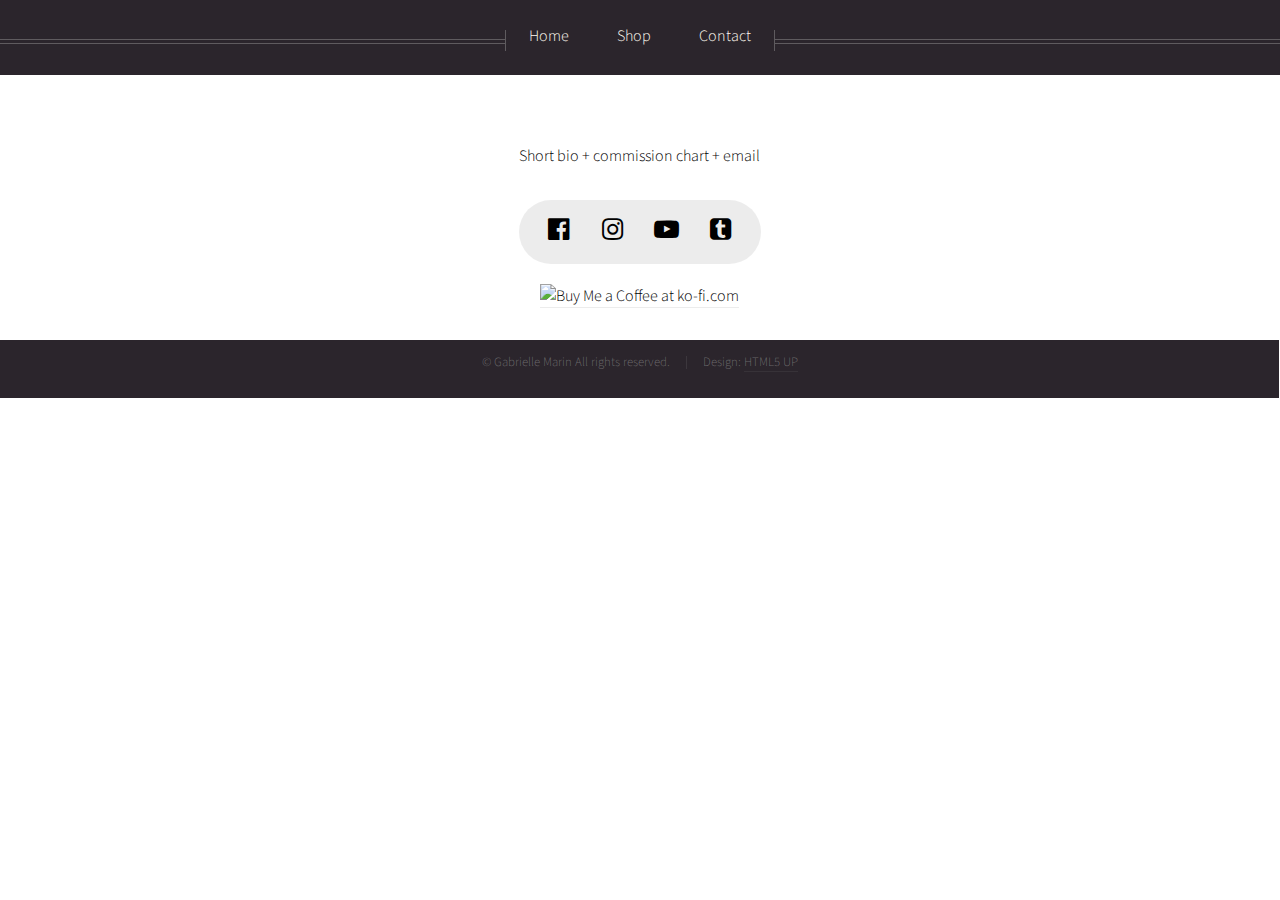
==== commit 59a556a1: "found it" ====
--- a/contact.html
+++ b/contact.html
@@ -11,8 +11,7 @@
 		<meta charset="utf-8" />
     <meta name="viewport" content="user-scalable=no, width=device-width, initial-scale=1, maximum-scale=1">
     <meta http-equiv="X-UA-Compatible" content="IE=edge">
-    <meta name="description" content="">
-    <meta name="author" content="">
+    <meta name="Gabrielle Marin Art" content="Art">
     <script type="text/javascript" src="https://cdnjs.cloudflare.com/ajax/libs/jquery/2.1.1/jquery.min.js"></script>
 		<!--[if lte IE 8]><script src="assets/js/ie/html5shiv.js"></script><![endif]-->
 		<link rel="stylesheet" href="assets/css/main.css" />
--- a/assets/css/main.css
+++ b/assets/css/main.css
@@ -144,6 +144,7 @@
 #gallery {
     max-width:850px;
     margin: auto;
+    margin-right:-20px;
 }
 		.container.\31 25\25 {
 			width: 100%;
@@ -199,29 +200,10 @@
 #gallery {
     max-width:735px;
     margin: auto;
+    
+    
 }
-		.container.\31 25\25 {
-			width: 100%;
-			max-width: 125%;
-			min-width: 100%;
-		}
-
-		.container.\37 5\25 {
-			width: 75%;
-		}
-
-		.container.\35 0\25 {
-			width: 50%;
-		}
-
-		.container.\32 5\25 {
-			width: 25%;
-		}
-
-		.container {
-			width: 100% !important;
-		}
-
+	
 	}
 
 /* Grid */
@@ -701,6 +683,8 @@
 #gallery {
     max-width:850px;
     margin: auto;
+    
+    
 }
 		.row > * {
 			padding: 36px 0 0 36px;
@@ -1134,6 +1118,8 @@
 #gallery {
     max-width:839px;
     margin: auto;
+    
+    
 }
 		.row > * {
 			padding: 32px 0 0 32px;
@@ -2532,6 +2518,7 @@
 #gallery {
     max-width:850px;
     margin: auto;
+    
 }
 		/* Basic */
 
@@ -2625,6 +2612,7 @@
 #gallery {
     max-width:479px;
     margin: auto;
+    
 }
 		/* Basic */
 
@@ -2911,10 +2899,7 @@
 			.wrapper {
 				padding: 0 1em 0 1em;
 			}
-#gallery {
-    max-width:479px;
-    margin: auto;
-}
+
 		/* Header */
 
 			#header {
--- a/assets/css/styles.css
+++ b/assets/css/styles.css
@@ -4,6 +4,10 @@
 * Gallery-specific Styles
 *
 */
+body {
+    margin-right:-20px;
+    overflow-x:hidden;
+}
 
 * {
   margin: 0;
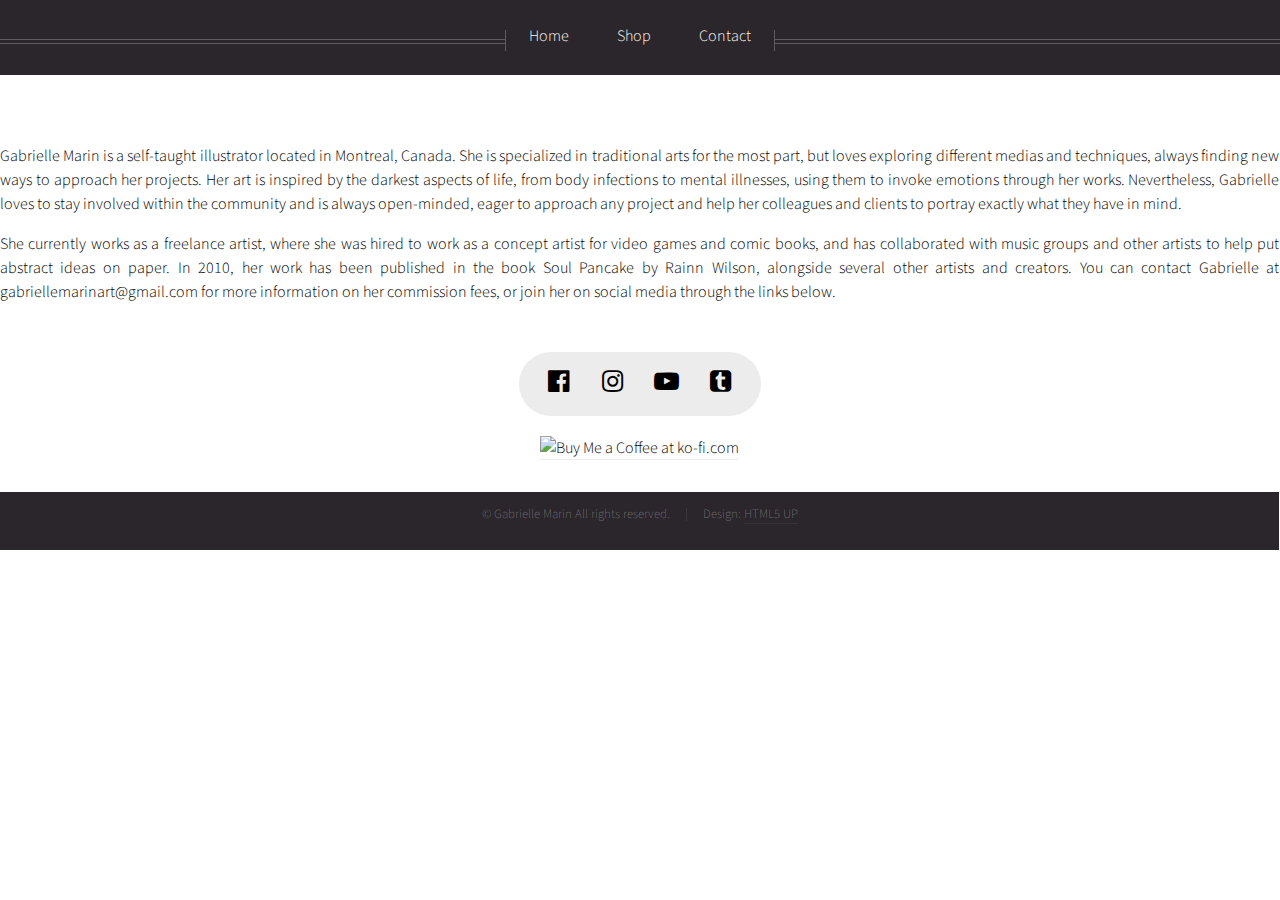
==== commit 0a08419b: "Contact update" ====
--- a/contact.html
+++ b/contact.html
@@ -62,7 +62,8 @@
 
 			<!-- Main -->
          <body> 
-      <center>Short bio + commission chart + email</center>
+      <center><p>Gabrielle Marin is a self-taught illustrator located in Montreal, Canada. She is specialized in traditional arts for the most part, but loves exploring different medias and techniques, always finding new ways to approach her projects. Her art is inspired by the darkest aspects of life, from body infections to mental illnesses, using them to invoke emotions through her works. Nevertheless, Gabrielle loves to stay involved within the community and is always open-minded, eager to approach any project and help her colleagues and clients to portray exactly what they have in mind.</p><p>
+She currently works as a freelance artist, where she was hired to work as a concept artist for video games and comic books, and has collaborated with music groups and other artists to help put abstract ideas on paper. In 2010, her work has been published in the book Soul Pancake by Rainn Wilson, alongside several other artists and creators. You can contact Gabrielle at gabriellemarinart@gmail.com for more information on her commission fees, or join her on social media through the links below.</p></center>
             </div><!-- End Inner -->
 
 
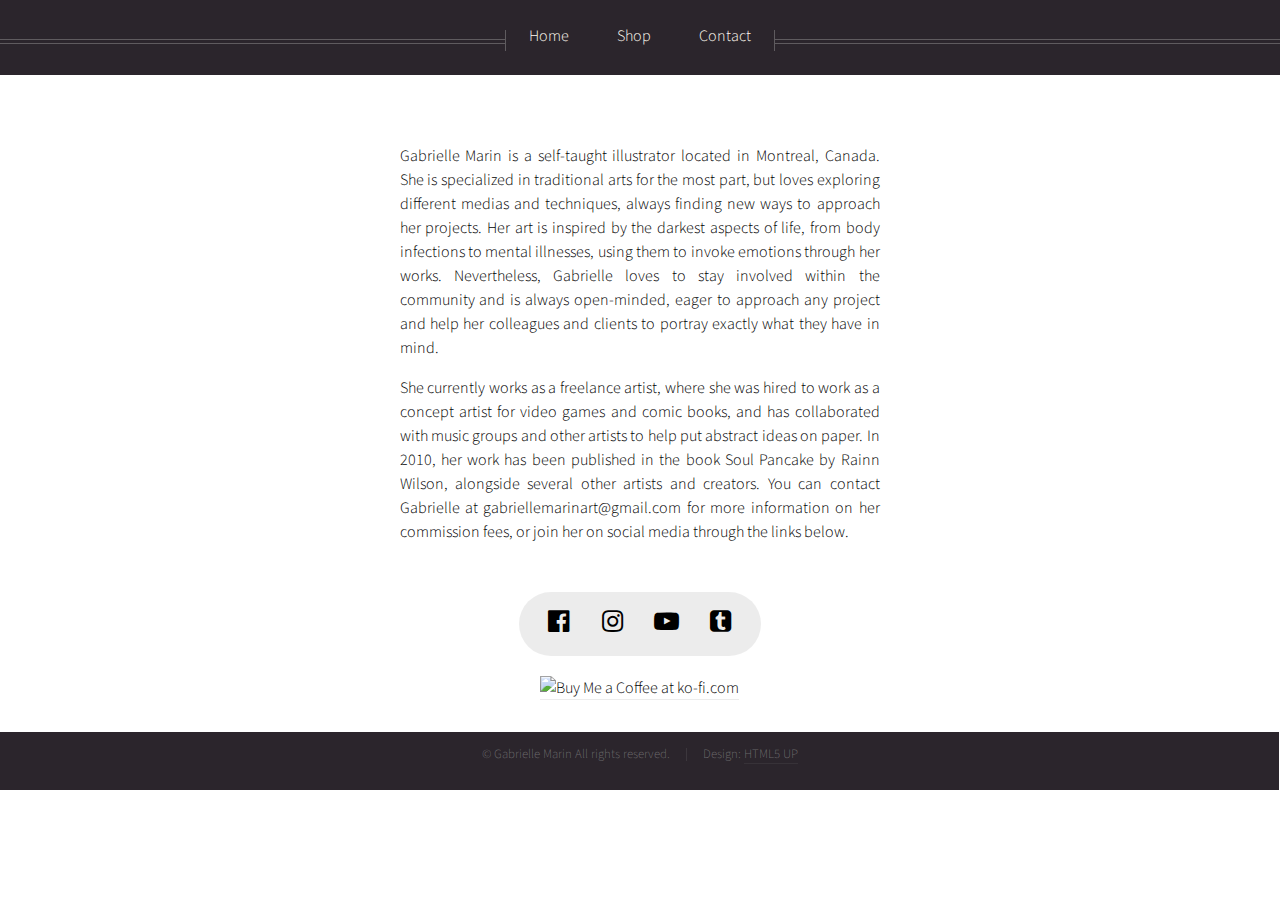
==== commit 8e648d9b: "centered contact" ====
--- a/contact.html
+++ b/contact.html
@@ -62,7 +62,7 @@
 
 			<!-- Main -->
          <body> 
-      <center><p>Gabrielle Marin is a self-taught illustrator located in Montreal, Canada. She is specialized in traditional arts for the most part, but loves exploring different medias and techniques, always finding new ways to approach her projects. Her art is inspired by the darkest aspects of life, from body infections to mental illnesses, using them to invoke emotions through her works. Nevertheless, Gabrielle loves to stay involved within the community and is always open-minded, eager to approach any project and help her colleagues and clients to portray exactly what they have in mind.</p><p>
+      <div id="contactpage"><center><p>Gabrielle Marin is a self-taught illustrator located in Montreal, Canada. She is specialized in traditional arts for the most part, but loves exploring different medias and techniques, always finding new ways to approach her projects. Her art is inspired by the darkest aspects of life, from body infections to mental illnesses, using them to invoke emotions through her works. Nevertheless, Gabrielle loves to stay involved within the community and is always open-minded, eager to approach any project and help her colleagues and clients to portray exactly what they have in mind.</p><p>
 She currently works as a freelance artist, where she was hired to work as a concept artist for video games and comic books, and has collaborated with music groups and other artists to help put abstract ideas on paper. In 2010, her work has been published in the book Soul Pancake by Rainn Wilson, alongside several other artists and creators. You can contact Gabrielle at gabriellemarinart@gmail.com for more information on her commission fees, or join her on social media through the links below.</p></center>
             </div><!-- End Inner -->
 
--- a/assets/css/styles.css
+++ b/assets/css/styles.css
@@ -28,7 +28,11 @@
     color:#ef8376
 }
 
-
+#contactpage {
+    max-width: 480px;
+    margin-left:auto;
+    margin-right:auto
+}
 
 }
 #gallery-container {
